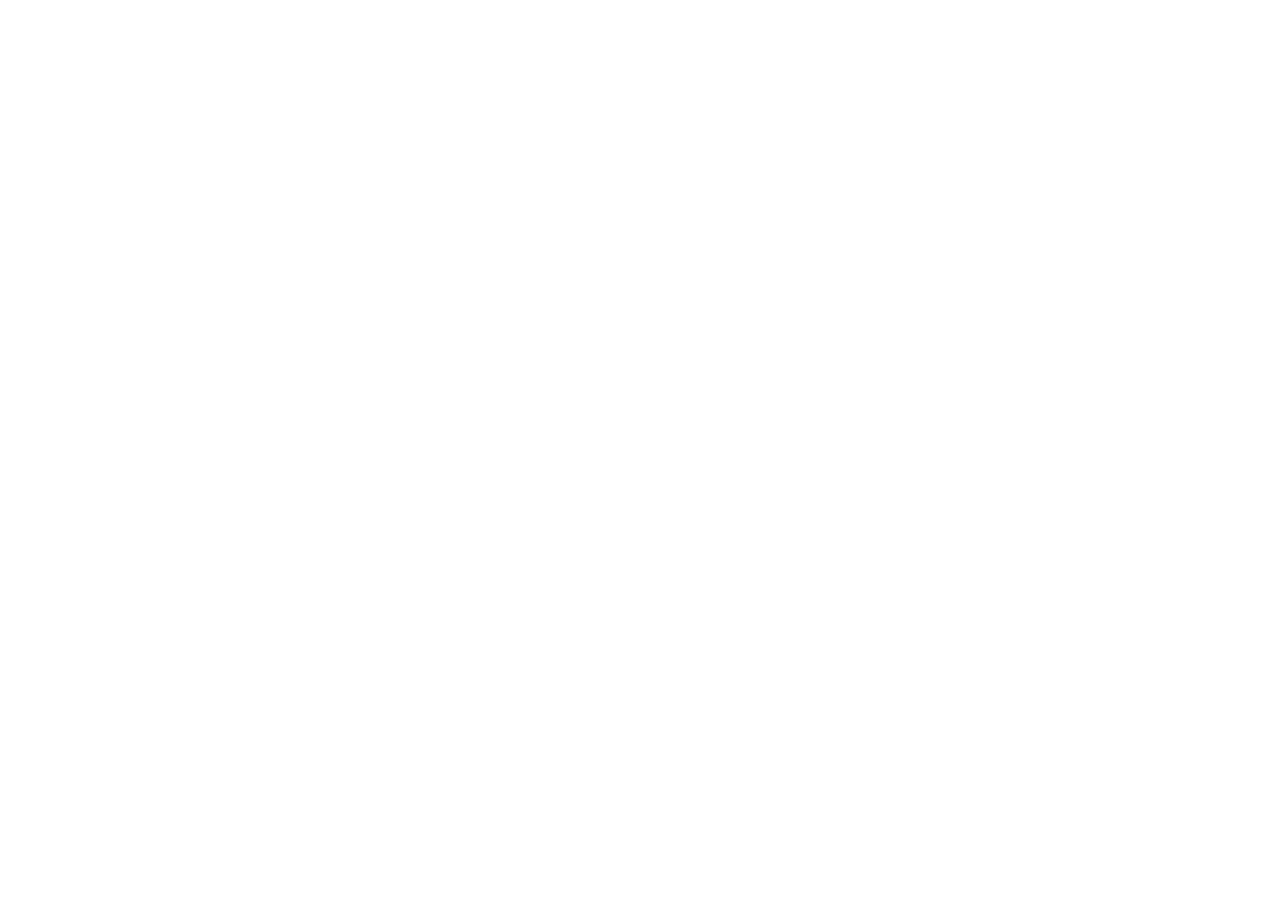
==== contact.html @ 558c5b2c "update readme" ====
<!DOCTYPE html>
<html lang="en">
<head>
    <meta charset="UTF-8">
    <meta name="viewport" content="width=device-width, initial-scale=1.0">
    <meta http-equiv="X-UA-Compatible" content="ie=edge">
    <!-- css file link -->
    <link rel="stylesheet" href="css/main.css">
    <title>Contact details</title>
</head>
<body>
    
</body>
</html>
---- css/main.css ----
html {
  scroll-behavior: smooth; }

nav {
  font-family: 'Playfair Display', serif;
  font-size: 2rem;
  word-spacing: 2rem;
  padding: 12rem; }

nav li:hover {
  background-color: #a89915;
  background-color: rgba(255, 255, 255, 0.445); }

li {
  display: inline;
  color: rgba(255, 0, 0, 0.753);
  border: solid black;
  padding: 1rem;
  box-shadow: 0 0 20px 20px; }

a {
  margin-bottom: 5rem;
  color: seagreen;
  text-decoration: none; }

main {
  background: linear-gradient(rgba(165, 42, 42, 0.534), rgba(255, 255, 0, 0.623), rgba(255, 166, 0, 0.466)), url(../images/Newlands-Forest.jpg);
  background-repeat: no-repeat;
  background-size: cover;
  width: 100%;
  height: 100%;
  padding: 190px;
  background-attachment: fixed; }

h2 {
  font-size: 2rem;
  font-family: 'Fahkwang', sans-serif;
  text-align: center; }

h1 {
  font-family: 'Permanent Marker', cursive;
  text-align: center;
  margin-bottom: 60px; }

.gallery img {
  width: 30rem;
  height: 25rem;
  border: 2px solid black;
  border-radius: 20px; }

section {
  background-color: seagreen;
  background-repeat: no-repeat;
  background-size: cover; }

img:hover {
  animation: shake 0.5s;
  animation-iteration-count: infinite; }

@keyframes shake {
  0% {
    transform: translate(1px, 1px) rotate(0deg); }
  10% {
    transform: translate(-1px, -2px) rotate(-1deg); }
  20% {
    transform: translate(-3px, 0px) rotate(1deg); }
  30% {
    transform: translate(3px, 2px) rotate(0deg); }
  40% {
    transform: translate(1px, -1px) rotate(1deg); }
  50% {
    transform: translate(-1px, 2px) rotate(-1deg); }
  60% {
    transform: translate(-3px, 1px) rotate(0deg); }
  70% {
    transform: translate(3px, 1px) rotate(-1deg); }
  80% {
    transform: translate(-1px, -1px) rotate(1deg); }
  90% {
    transform: translate(1px, 2px) rotate(0deg); }
  100% {
    transform: translate(1px, -2px) rotate(-1deg); } }
.main-heading {
  font-size: 5.625rem;
  text-transform: uppercase;
  font-weight: normal;
  line-height: 1.3;
  text-shadow: 0 1px 1px pink;
  margin: 12px 0 0; }
.main-title {
  font-size: 1.625rem;
  letter-spacing: .065em;
  font-weight: 200;
  border-bottom: 2px solid;
  padding-bottom: 10px; }

.gallery {
  display: grid;
  grid-template-columns: repeat(4, 1fr);
  grid-template-rows: repeat(1, 1fr); }

.dropbtn {
  font-size: 2rem;
  border: none; }

.dropdown {
  display: inline-block; }

.dropdown-content {
  display: none;
  position: absolute;
  background-color: #f1f1f160;
  min-width: 120px; }

.dropdown-content a {
  color: rgba(0, 0, 0, 0.815);
  padding: 5px 5px;
  text-decoration: none;
  display: block;
  border-radius: 20px; }

.dropdown-content a:hover {
  background-color: rgba(221, 221, 221, 0.74); }

.dropdown:hover .dropdown-content {
  display: block;
  border-radius: 20px; }

/*# sourceMappingURL=main.css.map */
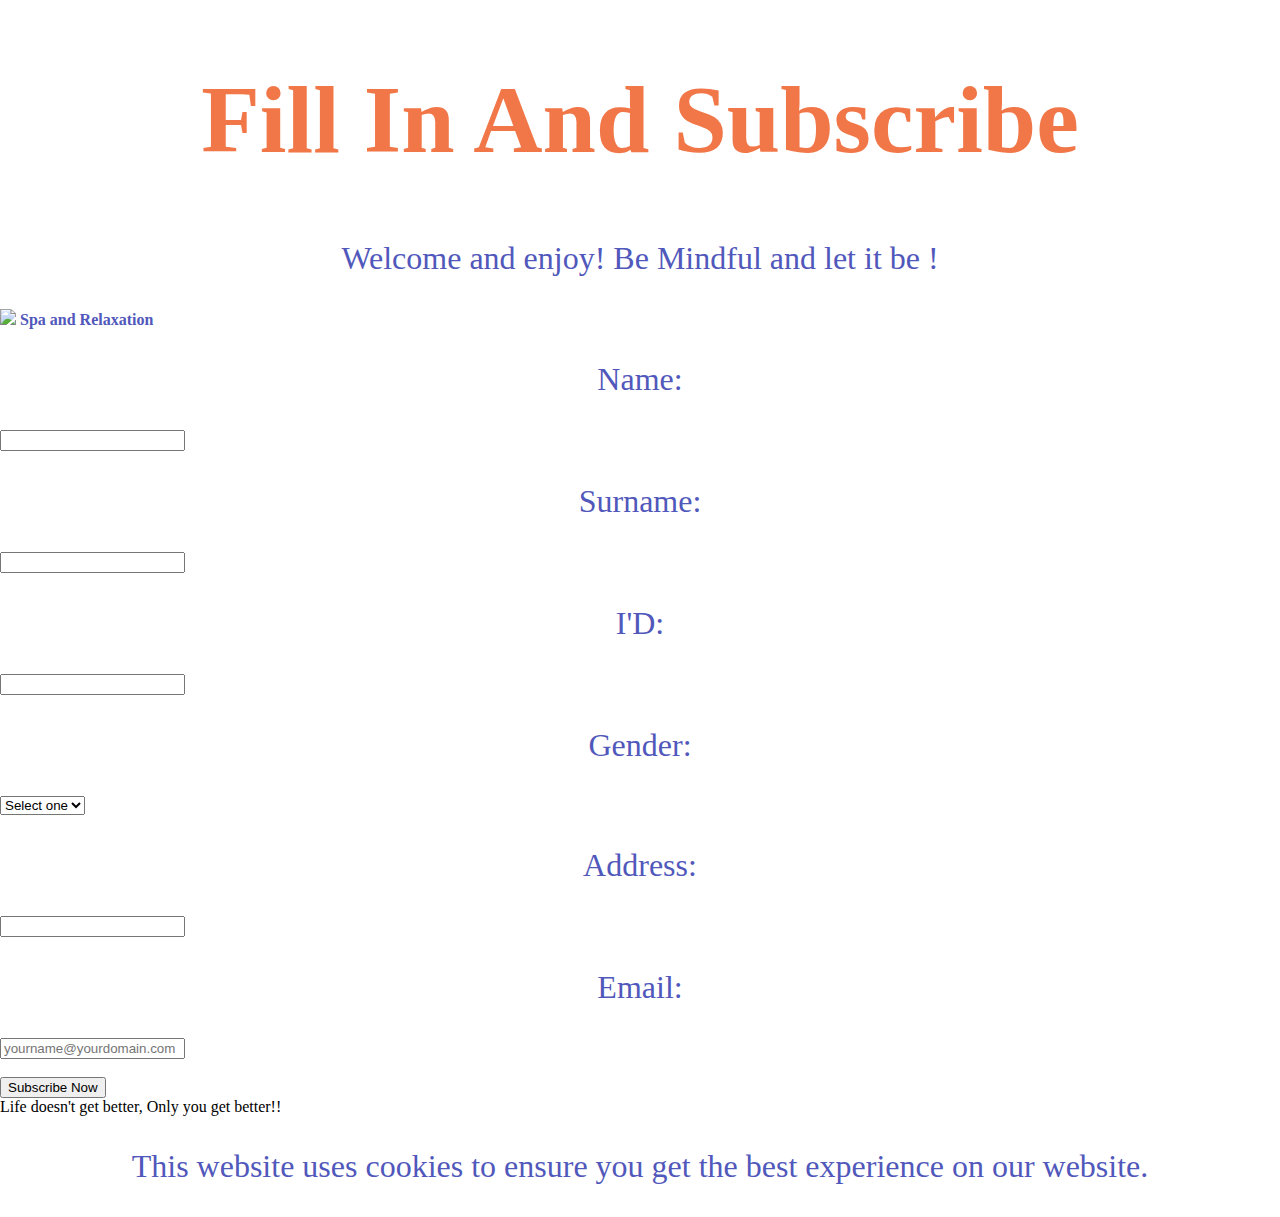
==== commit ad4b9757: "update readme" ====
--- a/contact.html
+++ b/contact.html
@@ -9,6 +9,65 @@
     <title>Contact details</title>
 </head>
 <body>
+        <!-- heading style 1 -->
+<h1>Fill In And Subscribe</h1>
     
+<!-- paragraph -->
+<p>Welcome and enjoy! Be Mindful and let it be !</p>
+    
+<!-- link and logo image -->
+<img src="images/lotus.png">
+<a href="https://www.equinox.com/spa?pscid=PS-Google-Sitelink-Spa&Relaxation&gclid=EAIaIQobChMIuuejqYya4AIVzZztCh0msQFJEAAYASABEgLgDfD_BwE&gclsrc=aw.ds"><b>Spa and Relaxation</b></a>
+    
+<!-- form structure -->
+<form action="">
+    <div>
+        <p>Name:</p>
+        <input id="name" name="name" type="text" placeholder="" required>
+    </div>
+
+    <div>
+        <p>Surname:</p>
+        <input id="name" name="surname" type="text" placeholder="" required>
+    </div>
+
+    <div>
+        <p>I'D:</p>
+        <input id="name" name="id" type="number" placeholder="" required>
+    </div>
+
+    <div>
+        <p>Gender:</p>
+        <select>
+            <option value="">Select one</option>
+            <option value="female" required>Female</option>
+            <option value="male" required>Male</option>
+            <option value="other" required>Other</option>
+        </select>
+    </div>
+
+    <div>
+        <p>Address:</p>
+        <input id="name" name="Address" type="text" required>
+    </div>
+
+    <div>
+        <p>Email:</p>
+        <input id="email" name="email" type="text" placeholder="yourname@yourdomain.com" required>
+    </div>
+    
+    <br>
+        <button>Subscribe Now</button>
+    </br>
+</form>
+    
+<!-- container -->
+<div class="container"><!-- I am empty --></div>
+<div class="container">Life doesn't get better, Only you get better!!</div>
+
+<!-- footer -->
+<div class="footer">
+    <p>This website uses cookies to ensure you get the best experience on our website.</p>
+</div>
 </body>
 </html>--- a/css/main.css
+++ b/css/main.css
@@ -1,129 +1,175 @@
 html {
   scroll-behavior: smooth; }
 
+body {
+  margin: 0;
+  padding: 0;
+  background-color: linear-gradient(rgba(95, 173, 86, 0.459), rgba(242, 193, 78, 0.664), rgba(247, 130, 84, 0.575)); }
+
+.body2 {
+  margin: 0;
+  padding: 0; }
+
 nav {
-  font-family: 'Playfair Display', serif;
-  font-size: 2rem;
-  word-spacing: 2rem;
-  padding: 12rem; }
+  font-size: 4rem;
+  word-spacing: 2rem; }
 
 nav li:hover {
-  background-color: #a89915;
-  background-color: rgba(255, 255, 255, 0.445); }
+  border-radius: 5rem;
+  background-color: rgba(255, 99, 71, 0.74); }
+
+ul {
+  margin: 0;
+  padding: 1rem; }
 
 li {
+  font-family: 'Poiret One', cursive;
   display: inline;
-  color: rgba(255, 0, 0, 0.753);
-  border: solid black;
+  color: #5158BB;
   padding: 1rem;
-  box-shadow: 0 0 20px 20px; }
+  text-align: center;
+  font-size: 4srem; }
 
 a {
   margin-bottom: 5rem;
-  color: seagreen;
-  text-decoration: none; }
-
-main {
-  background: linear-gradient(rgba(165, 42, 42, 0.534), rgba(255, 255, 0, 0.623), rgba(255, 166, 0, 0.466)), url(../images/Newlands-Forest.jpg);
-  background-repeat: no-repeat;
-  background-size: cover;
-  width: 100%;
-  height: 100%;
-  padding: 190px;
-  background-attachment: fixed; }
+  color: #5158BB;
+  text-decoration: none;
+  margin-right: 2rem; }
 
 h2 {
   font-size: 2rem;
-  font-family: 'Fahkwang', sans-serif;
   text-align: center; }
 
 h1 {
-  font-family: 'Permanent Marker', cursive;
+  font-family: 'Poiret One', cursive;
   text-align: center;
-  margin-bottom: 60px; }
+  font-size: 6rem;
+  color: rgba(236, 75, 12, 0.753);
+  font-weight: bolder; }
+
+p {
+  font-size: 2rem;
+  font-family: 'Merienda', cursive;
+  color: #5158BB;
+  text-align: center; }
+
+main {
+  background: linear-gradient(rgba(0, 0, 0, 0.575), rgba(128, 128, 128, 0.445)), url(../images/action-adult-adventure-701016.jpg);
+  background-size: 100% 100%;
+  height: 100vh;
+  background-attachment: fixed; }
+
+.header {
+  padding-top: 10rem;
+  padding-left: 2%; }
+
+.arrow {
+  width: 100px;
+  height: 100px;
+  padding-left: 870px;
+  padding-bottom: 200px; }
+
+#activity {
+  color: #5158BB; }
 
 .gallery img {
-  width: 30rem;
-  height: 25rem;
-  border: 2px solid black;
-  border-radius: 20px; }
+  height: 30rem;
+  width: 40rem;
+  box-shadow: 2px 2px 2px black, -2px 2px 2px; }
 
-section {
-  background-color: seagreen;
-  background-repeat: no-repeat;
-  background-size: cover; }
-
-img:hover {
+.gallery img:hover {
   animation: shake 0.5s;
   animation-iteration-count: infinite; }
 
-@keyframes shake {
-  0% {
-    transform: translate(1px, 1px) rotate(0deg); }
-  10% {
-    transform: translate(-1px, -2px) rotate(-1deg); }
-  20% {
-    transform: translate(-3px, 0px) rotate(1deg); }
-  30% {
-    transform: translate(3px, 2px) rotate(0deg); }
-  40% {
-    transform: translate(1px, -1px) rotate(1deg); }
-  50% {
-    transform: translate(-1px, 2px) rotate(-1deg); }
-  60% {
-    transform: translate(-3px, 1px) rotate(0deg); }
-  70% {
-    transform: translate(3px, 1px) rotate(-1deg); }
-  80% {
-    transform: translate(-1px, -1px) rotate(1deg); }
-  90% {
-    transform: translate(1px, 2px) rotate(0deg); }
-  100% {
-    transform: translate(1px, -2px) rotate(-1deg); } }
-.main-heading {
-  font-size: 5.625rem;
-  text-transform: uppercase;
-  font-weight: normal;
-  line-height: 1.3;
-  text-shadow: 0 1px 1px pink;
-  margin: 12px 0 0; }
-.main-title {
-  font-size: 1.625rem;
-  letter-spacing: .065em;
-  font-weight: 200;
-  border-bottom: 2px solid;
-  padding-bottom: 10px; }
+.fish,
+.hike,
+.canoe,
+.camping,
+.hunting,
+.climb,
+.adven,
+.outdoor {
+  display: grid;
+  grid-template-columns: repeat(3, 33%); }
 
-.gallery {
-  display: grid;
-  grid-template-columns: repeat(4, 1fr);
-  grid-template-rows: repeat(1, 1fr); }
+.camping:hover,
+.fish:hover,
+.hike:hover,
+.climb:hover,
+.hunting:hover,
+.canoe:hover,
+.adven:hover,
+.outdoor:hover {
+  box-shadow: 5px 5px 5px 5px rgba(230, 74, 74, 0.6), -5px -5px 5px 5px rgba(228, 43, 43, 0.6);
+  transition: box-shadow 0.5s ease-out; }
+
+section {
+  margin: 1%; }
 
 .dropbtn {
-  font-size: 2rem;
+  font-size: 4rem;
   border: none; }
 
 .dropdown {
   display: inline-block; }
 
 .dropdown-content {
+  padding: 1rem 1rem;
   display: none;
   position: absolute;
-  background-color: #f1f1f160;
-  min-width: 120px; }
+  background-color: rgba(255, 255, 255, 0.808);
+  margin-top: 1rem; }
 
 .dropdown-content a {
   color: rgba(0, 0, 0, 0.815);
   padding: 5px 5px;
   text-decoration: none;
   display: block;
-  border-radius: 20px; }
+  border-radius: 20px;
+  margin: 20px 0 0 0;
+  padding: 0; }
 
 .dropdown-content a:hover {
-  background-color: rgba(221, 221, 221, 0.74); }
+  background-color: rgba(255, 99, 71, 0.747); }
 
 .dropdown:hover .dropdown-content {
   display: block;
   border-radius: 20px; }
 
+.camp,
+.fishing,
+.hiking,
+.climbing,
+.hunt,
+.canoeing {
+  display: grid;
+  grid-template-columns: 30% 70%;
+  padding: 4rem;
+  margin: 2rem;
+  transition: box-shadow 1s ease-out; }
+  .camp img,
+  .fishing img,
+  .hiking img,
+  .climbing img,
+  .hunt img,
+  .canoeing img {
+    width: 100%;
+    height: 20rem; }
+  .camp .info,
+  .fishing .info,
+  .hiking .info,
+  .climbing .info,
+  .hunt .info,
+  .canoeing .info {
+    padding: 2rem; }
+
+.camp:hover,
+.fishing:hover,
+.hiking:hover,
+.climbing:hover,
+.hunt:hover,
+.canoeing:hover {
+  box-shadow: 10px 10px 10px rgba(0, 0, 0, 0.3), -10px -10px 10px rgba(0, 0, 0, 0.3);
+  transition: box-shadow 0.5s ease-out; }
+
 /*# sourceMappingURL=main.css.map */
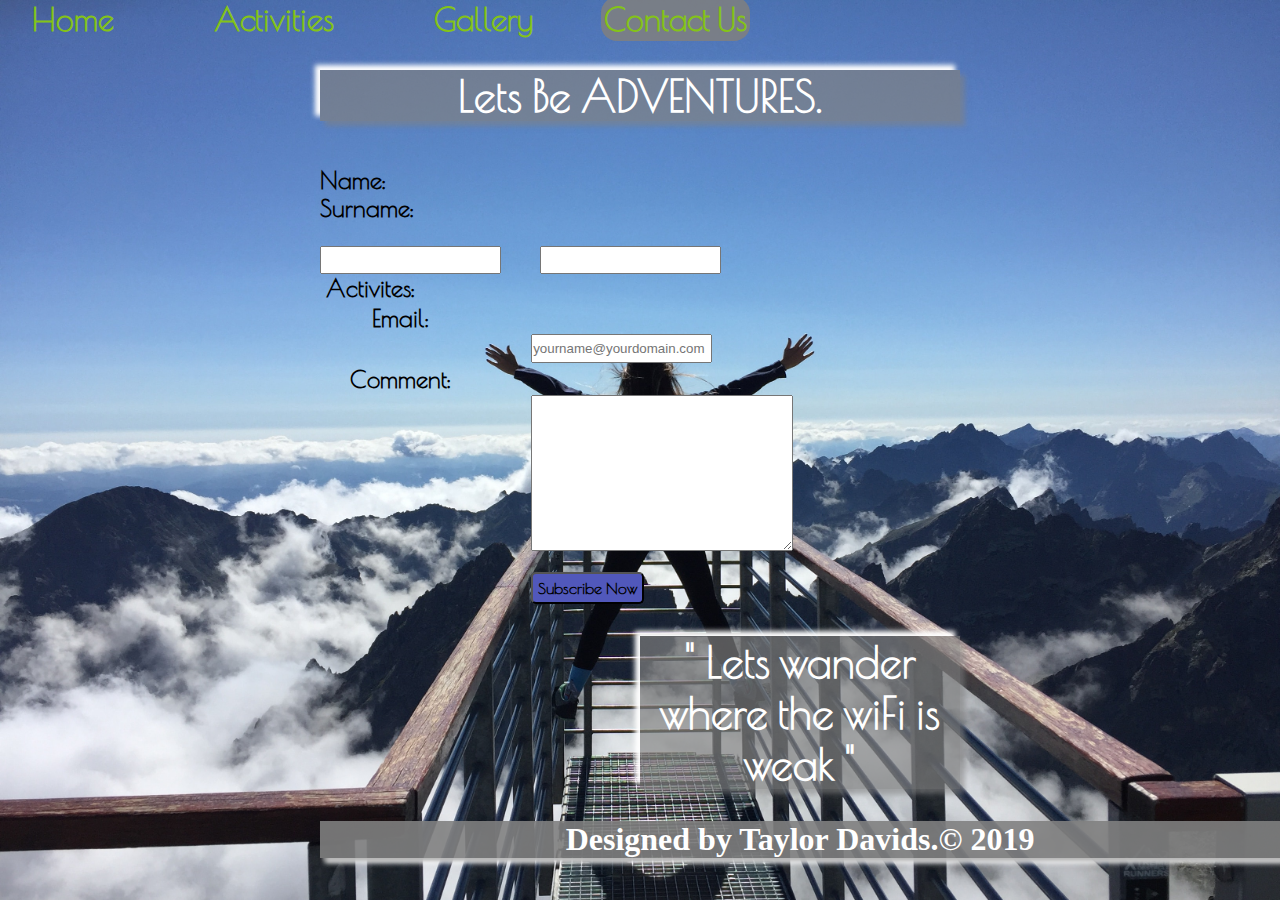
==== commit c12c88fb: "update readme" ====
--- a/contact.html
+++ b/contact.html
@@ -6,68 +6,68 @@
     <meta http-equiv="X-UA-Compatible" content="ie=edge">
     <!-- css file link -->
     <link rel="stylesheet" href="css/main.css">
+    <!-- link for google font -->
+    <link href="https://fonts.googleapis.com/css?family=Poiret+One" rel="stylesheet">
     <title>Contact details</title>
 </head>
-<body>
-        <!-- heading style 1 -->
-<h1>Fill In And Subscribe</h1>
+<body class="body3">
+    <div class="wrapper2">
+        <!-- go back to home page -->
+        <a class="home-3" href="index.html">Home</a>
+        <a class="home-3" href="index.html">Activities</a>
+        <a class="home-3" href="gallery.html">Gallery</a>
+        <a class="home-3" id="active-2" href="contact.html">Contact Us</a>
+            
+        <!-- paragraph -->
+        <h2 class="title-2">Lets Be ADVENTURES.</h2>
+
+        <!-- form structure -->
+        <form action="">
+            <div>
+                <p class="form-2">Name: Surname:</p>
+            </div>
+
+            <div>
+                <input id="name" name="name" type="text" placeholder="" required>
     
-<!-- paragraph -->
-<p>Welcome and enjoy! Be Mindful and let it be !</p>
-    
-<!-- link and logo image -->
-<img src="images/lotus.png">
-<a href="https://www.equinox.com/spa?pscid=PS-Google-Sitelink-Spa&Relaxation&gclid=EAIaIQobChMIuuejqYya4AIVzZztCh0msQFJEAAYASABEgLgDfD_BwE&gclsrc=aw.ds"><b>Spa and Relaxation</b></a>
-    
-<!-- form structure -->
-<form action="">
-    <div>
-        <p>Name:</p>
-        <input id="name" name="name" type="text" placeholder="" required>
+                <input id="surname" name="surname" type="text" placeholder="" required>
+            </div>
+
+            <!-- dropdown -->
+            <div class="dropdown-2">
+                    <a class="dropbtn-2">Activites:</a>
+                <div class="dropdown-content-2">
+                    <a href="#camp">Camping</a>
+                    <a href="#fish">Fishing</a>
+                    <a href="#hike">Hiking</a>
+                    <a href="#climb">Climbing</a>
+                    <a href="#hunt">Hunting</a>
+                    <a href="#canoe">Canoe</a>
+                </div>
+            <!-- end of dropdown -->
+            <div>
+                <p class="form-3">Email:</p>
+                <input id="email" name="email" type="text" placeholder="yourname@yourdomain.com" required>
+            </div>
+
+            <div>
+                <p class="form-3">Comment:</p>
+                <textarea name="" id="comment" cols="30" rows="10"></textarea>
+            </div>
+            
+            <br>
+                <button class="sub">Subscribe Now</button>
+            </br>
+        </form>
+        <!-- end of form -->
+
+        <!-- title-2 -->
+        <h2 class="title-2">" Lets wander where the wiFi is weak "</h2>
+
+        <!-- footer -->
+        <footer class="foot">
+            <p class="title-3">Designed by Taylor Davids.© 2019</p>
+        </footer>
     </div>
-
-    <div>
-        <p>Surname:</p>
-        <input id="name" name="surname" type="text" placeholder="" required>
-    </div>
-
-    <div>
-        <p>I'D:</p>
-        <input id="name" name="id" type="number" placeholder="" required>
-    </div>
-
-    <div>
-        <p>Gender:</p>
-        <select>
-            <option value="">Select one</option>
-            <option value="female" required>Female</option>
-            <option value="male" required>Male</option>
-            <option value="other" required>Other</option>
-        </select>
-    </div>
-
-    <div>
-        <p>Address:</p>
-        <input id="name" name="Address" type="text" required>
-    </div>
-
-    <div>
-        <p>Email:</p>
-        <input id="email" name="email" type="text" placeholder="yourname@yourdomain.com" required>
-    </div>
-    
-    <br>
-        <button>Subscribe Now</button>
-    </br>
-</form>
-    
-<!-- container -->
-<div class="container"><!-- I am empty --></div>
-<div class="container">Life doesn't get better, Only you get better!!</div>
-
-<!-- footer -->
-<div class="footer">
-    <p>This website uses cookies to ensure you get the best experience on our website.</p>
-</div>
 </body>
 </html>--- a/css/main.css
+++ b/css/main.css
@@ -3,55 +3,53 @@
 
 body {
   margin: 0;
+  padding: 0; }
+
+.wrapper {
+  width: 100%;
+  overflow-x: hidden; }
+
+.wrapper2 h1 {
+  font-weight: bolder;
+  font-size: 4rem;
+  text-align: center;
+  font-family: 'Poiret One', cursive; }
+
+p {
+  font-size: 1.800rem;
+  font-family: 'Playfair Display', serif;
+  color: #5158bb;
+  text-align: center; }
+
+.body2 h1 {
+  margin: 0;
   padding: 0;
-  background-color: linear-gradient(rgba(95, 173, 86, 0.459), rgba(242, 193, 78, 0.664), rgba(247, 130, 84, 0.575)); }
-
-.body2 {
-  margin: 0;
-  padding: 0; }
+  text-align: center;
+  font-family: 'Poiret One', cursive; }
+
+.body3 {
+  background-image: url(../images/adventure-beauty-blonde-hair-725255.jpg);
+  background-size: cover; }
 
 nav {
-  font-size: 4rem;
-  word-spacing: 2rem; }
-
-nav li:hover {
-  border-radius: 5rem;
-  background-color: rgba(255, 99, 71, 0.74); }
+  font-size: 2rem; }
+
+li:hover {
+  text-shadow: 0 0 10px #091aff, 0 0 20px #091aff, 0 0 30px #091aff, 0 0 40px #091aff; }
 
 ul {
   margin: 0;
   padding: 1rem; }
 
-li {
-  font-family: 'Poiret One', cursive;
+li,
+a {
+  font-family: 'Poiret One', cursive;
+  margin-bottom: 5rem;
+  color: #5158bb;
+  text-decoration: none;
+  margin-right: 2rem;
   display: inline;
-  color: #5158BB;
-  padding: 1rem;
-  text-align: center;
-  font-size: 4srem; }
-
-a {
-  margin-bottom: 5rem;
-  color: #5158BB;
-  text-decoration: none;
-  margin-right: 2rem; }
-
-h2 {
-  font-size: 2rem;
-  text-align: center; }
-
-h1 {
-  font-family: 'Poiret One', cursive;
-  text-align: center;
-  font-size: 6rem;
-  color: rgba(236, 75, 12, 0.753);
   font-weight: bolder; }
-
-p {
-  font-size: 2rem;
-  font-family: 'Merienda', cursive;
-  color: #5158BB;
-  text-align: center; }
 
 main {
   background: linear-gradient(rgba(0, 0, 0, 0.575), rgba(128, 128, 128, 0.445)), url(../images/action-adult-adventure-701016.jpg);
@@ -59,27 +57,301 @@
   height: 100vh;
   background-attachment: fixed; }
 
+h2 {
+  font-size: 2rem;
+  text-align: center; }
+
+h1 {
+  font-family: 'Poiret One', cursive;
+  text-align: right;
+  font-size: 5.3rem;
+  color: rgba(236, 75, 12, 0.753);
+  font-weight: bolder;
+  margin-right: 0.8rem; }
+
+section h1 {
+  margin: 1%;
+  font-size: 2rem;
+  padding: 1%;
+  text-align: center; }
+
+section a {
+  color: black; }
+
+button {
+  border-radius: 5px 5px 5px;
+  background-color: #5158bb;
+  font-size: 1rem;
+  font-weight: bold;
+  font-family: 'Poiret One', cursive;
+  color: black;
+  padding: 0.3rem; }
+
+button:hover {
+  color: black;
+  border-radius: 20px;
+  padding: 0.3rem 1rem;
+  margin-left: 2rem;
+  text-shadow: 0 0 10px #091aff, 0 0 20px #091aff, 0 0 30px #091aff, 0 0 40px #091aff; }
+
+form {
+  font-family: 'Poiret One', cursive;
+  margin-top: 2.8rem;
+  margin-left: 20rem; }
+  form input {
+    padding: 0.3rem 0; }
+  form .comment {
+    padding: 3rem; }
+
+.form-2 {
+  font-family: 'Poiret One', cursive;
+  color: black;
+  margin-right: 80rem;
+  font-size: 1.5rem;
+  font-weight: bold;
+  word-spacing: 8rem; }
+
+.form-3 {
+  font-family: 'Poiret One', cursive;
+  color: black;
+  font-size: 1.5rem;
+  font-weight: bold;
+  margin: 0;
+  padding: 2px 0;
+  margin-right: 50rem;
+  align-self: left; }
+
+#surname {
+  margin-left: 2.2rem; }
+
+#email {
+  margin-left: 13.2rem; }
+
+#comment {
+  margin-left: 13.2rem; }
+
+.sub {
+  border-radius: 5px 5px 5px;
+  background-color: #5158bb;
+  font-size: 1rem;
+  font-weight: bold;
+  font-family: 'Poiret One', cursive;
+  color: black;
+  padding: 0.3rem;
+  margin-left: 13.2rem; }
+
+.sub:hover {
+  color: black;
+  border-radius: 20px;
+  padding: 0.3rem 1rem;
+  margin-left: 13.5rem;
+  text-shadow: 0 0 10px #091aff, 0 0 20px #091aff, 0 0 30px #091aff, 0 0 40px #091aff; }
+
+.foot {
+  color: white;
+  background-color: rgba(128, 128, 128, 0.671);
+  box-shadow: 3px 3px 3px rgba(128, 128, 128, 0.562), 5px 5px 5px;
+  font-family: 'Poiret One', cursive;
+  font-size: 2.7rem;
+  margin-top: 2rem; }
+
 .header {
-  padding-top: 10rem;
-  padding-left: 2%; }
+  padding-top: 10rem; }
 
 .arrow {
   width: 100px;
   height: 100px;
-  padding-left: 870px;
-  padding-bottom: 200px; }
+  padding-left: 50.5rem;
+  padding-top: 9rem; }
+
+.arrow-2 {
+  width: 4rem;
+  margin-left: 2rem; }
 
 #activity {
-  color: #5158BB; }
+  color: #5158bb; }
+
+.dropdown {
+  font-family: 'Poiret One', cursive;
+  color: #5158bb;
+  padding: 1rem;
+  font-size: 2rem;
+  font-weight: bolder; }
+
+.dropbtn {
+  font-size: 2rem;
+  border: none;
+  font-weight: bold; }
+
+.dropdown {
+  display: inline-block;
+  padding: 0; }
+
+.dropdown-content {
+  display: none;
+  position: absolute;
+  background-color: white; }
+
+.dropdown-content a {
+  color: rgba(0, 0, 0, 0.815);
+  text-decoration: none;
+  display: block;
+  margin: 0;
+  padding: 1rem; }
+
+.dropdown-content a:hover {
+  background-color: rgba(236, 75, 12, 0.753); }
+
+.dropdown:hover .dropdown-content {
+  display: block; }
+
+.dropdown-2 {
+  font-family: 'Poiret One', cursive;
+  padding: 1rem;
+  font-size: 1rem;
+  font-weight: bold; }
+
+.dropbtn-2 {
+  color: black;
+  font-size: 1.5rem;
+  border: none;
+  font-weight: bold;
+  margin-left: 0.4rem;
+  margin-top: 1rem; }
+
+.dropdown-2 {
+  display: inline-block;
+  padding: 0; }
+
+.dropdown-content-2 {
+  display: none;
+  position: absolute;
+  background-color: white; }
+
+.dropdown-content-2 a {
+  color: rgba(0, 0, 0, 0.815);
+  text-decoration: none;
+  display: block;
+  margin: 0;
+  padding: 1rem; }
+
+.dropdown-content-2 a:hover {
+  background-color: rgba(128, 128, 128, 0.671); }
+
+.dropdown-2:hover .dropdown-content-2 {
+  display: block; }
+
+.home {
+  font-size: 3rem;
+  margin-left: 2rem;
+  padding: 1rem; }
+
+.home:hover {
+  color: #091aff;
+  border-radius: 20px;
+  padding: 1rem;
+  margin-left: 3rem;
+  text-shadow: 0 0 10px #091aff, 0 0 20px #091aff, 0 0 30px #091aff, 0 0 40px #091aff; }
+
+.title-2 {
+  color: white;
+  background-color: rgba(128, 128, 128, 0.671);
+  box-shadow: 5px 5px 5px rgba(128, 128, 128, 0.562), -5px -5px 5px;
+  font-family: 'Poiret One', cursive;
+  font-size: 2.7rem;
+  padding: 0;
+  margin: 2rem 20rem; }
+
+.title-3 {
+  font-size: 2rem;
+  color: white;
+  background-color: rgba(128, 128, 128, 0.671); }
+
+.home-3 {
+  color: #84C318;
+  font-size: 2rem;
+  padding: 2rem; }
+
+.home-2:hover {
+  color: #84C318;
+  border-radius: 20px;
+  padding: 1rem;
+  margin-left: 3rem;
+  text-shadow: 0 0 10px #091aff, 0 0 20px #091aff, 0 0 30px #091aff, 0 0 40px #091aff; }
+
+.pic1:hover,
+.pic2:hover,
+.pic3:hover,
+.pic4:hover,
+.pic5:hover,
+.pic6:hover,
+.pic7:hover,
+.pic8:hover,
+.pic9:hover,
+.pic10:hover,
+.pic11:hover,
+.pic12:hover,
+.pic13:hover,
+.pic14:hover,
+.pic15:hover,
+.pic16:hover,
+.pic17:hover,
+.pic18:hover,
+.pic19:hover,
+.pic20:hover,
+.pic21:hover,
+.pic22:hover,
+.pic23:hover,
+.pic24:hover {
+  height: 31rem;
+  width: auto;
+  transition: 1s ease-in-out; }
+
+.pic1,
+.pic2,
+.pic3,
+.pic4,
+.pic5,
+.pic6,
+.pic7,
+.pic8,
+.pic9,
+.pic10,
+.pic11,
+.pic12,
+.pic13,
+.pic14,
+.pic15,
+.pic16,
+.pic17,
+.pic18,
+.pic19,
+.pic20,
+.pic21,
+.pic22,
+.pic23,
+.pic24 {
+  transition: 1s ease-in-out; }
+
+.active,
+#active {
+  background-color: rgba(236, 75, 12, 0.541);
+  padding: 3px;
+  border-radius: 1rem; }
+
+#active-2 {
+  background-color: rgba(128, 128, 128, 0.863);
+  padding: 3px;
+  border-radius: 1rem; }
+
+.active:hover,
+#active:hover,
+#active-2:hover {
+  opacity: 0; }
 
 .gallery img {
   height: 30rem;
-  width: 40rem;
-  box-shadow: 2px 2px 2px black, -2px 2px 2px; }
-
-.gallery img:hover {
-  animation: shake 0.5s;
-  animation-iteration-count: infinite; }
+  width: auto; }
 
 .fish,
 .hike,
@@ -90,85 +362,140 @@
 .adven,
 .outdoor {
   display: grid;
-  grid-template-columns: repeat(3, 33%); }
-
-.camping:hover,
-.fish:hover,
-.hike:hover,
-.climb:hover,
-.hunting:hover,
-.canoe:hover,
-.adven:hover,
-.outdoor:hover {
-  box-shadow: 5px 5px 5px 5px rgba(230, 74, 74, 0.6), -5px -5px 5px 5px rgba(228, 43, 43, 0.6);
-  transition: box-shadow 0.5s ease-out; }
-
-section {
-  margin: 1%; }
-
-.dropbtn {
-  font-size: 4rem;
-  border: none; }
-
-.dropdown {
-  display: inline-block; }
-
-.dropdown-content {
-  padding: 1rem 1rem;
-  display: none;
-  position: absolute;
-  background-color: rgba(255, 255, 255, 0.808);
-  margin-top: 1rem; }
-
-.dropdown-content a {
-  color: rgba(0, 0, 0, 0.815);
-  padding: 5px 5px;
-  text-decoration: none;
-  display: block;
-  border-radius: 20px;
-  margin: 20px 0 0 0;
-  padding: 0; }
-
-.dropdown-content a:hover {
-  background-color: rgba(255, 99, 71, 0.747); }
-
-.dropdown:hover .dropdown-content {
-  display: block;
-  border-radius: 20px; }
-
-.camp,
-.fishing,
-.hiking,
-.climbing,
-.hunt,
-.canoeing {
-  display: grid;
-  grid-template-columns: 30% 70%;
-  padding: 4rem;
-  margin: 2rem;
-  transition: box-shadow 1s ease-out; }
-  .camp img,
-  .fishing img,
-  .hiking img,
-  .climbing img,
-  .hunt img,
-  .canoeing img {
-    width: 100%;
-    height: 20rem; }
-  .camp .info,
-  .fishing .info,
-  .hiking .info,
-  .climbing .info,
-  .hunt .info,
-  .canoeing .info {
-    padding: 2rem; }
+  grid-gap: 7px;
+  overflow-x: hidden;
+  padding: 5px;
+  background-size: cover;
+  grid-template-columns: repeat(3, 1fr);
+  grid-template-rows: auto; }
+
+.camp {
+  display: grid;
+  padding: 2rem;
+  grid-template-columns: repeat(3, 1fr);
+  grid-template-areas: "title title title" "img-1 box-1 box-1" "box-2 box-2 img-2"; }
+
+.title {
+  grid-area: title; }
+
+.img-1 {
+  grid-area: img-1;
+  height: 25rem;
+  background-image: url(../images/camping1.jpg);
+  background-size: 100% 100%; }
+
+.box-1 {
+  grid-area: box-1;
+  align-self: right;
+  padding: 2rem; }
+
+.box-2 {
+  padding: 2rem;
+  grid-area: box-2;
+  align-self: left; }
+
+.img-2 {
+  grid-area: img-2;
+  height: 25rem;
+  background-image: url(../images/IMG_20190128_114727.jpg);
+  background-size: 100% 100%; }
+
+.fishing {
+  display: grid;
+  padding: 2rem;
+  grid-template-columns: repeat(3, 1fr);
+  grid-template-areas: "title title title" "img-3 box-1 box-1" "box-2 box-2 img-4"; }
+
+.img-3 {
+  grid-area: img-3;
+  height: 30rem;
+  background-image: url(../images/fishing3.jpg);
+  background-size: 100% 100%; }
+
+.img-4 {
+  grid-area: img-4;
+  height: 30rem;
+  background-image: url(../images/Wanaka-Fly-Fishing.jpg);
+  background-size: 100% 100%; }
+
+.hiking {
+  display: grid;
+  padding: 2rem;
+  grid-template-columns: repeat(3, 1fr);
+  grid-template-areas: "title title title" "img-5 box-1 box-1" "box-2 box-2 img-6"; }
+
+.img-5 {
+  grid-area: img-5;
+  height: 30rem;
+  background-image: url(../images/hiking1.jpg);
+  background-size: 100% 100%; }
+
+.img-6 {
+  grid-area: img-6;
+  height: 30rem;
+  background-image: url(../images/Hikings.jpg);
+  background-size: 100% 100%; }
+
+.climbing {
+  display: grid;
+  padding: 2rem;
+  grid-template-columns: repeat(3, 1fr);
+  grid-template-areas: "title title title" "img-7 box-1 box-1" "box-2 box-2 img-8"; }
+
+.img-7 {
+  grid-area: img-7;
+  height: 30rem;
+  background-image: url(../images/climbing3.png);
+  background-size: 100% 100%; }
+
+.img-8 {
+  grid-area: img-8;
+  height: 25rem;
+  background-image: url(../images/climbings.jpg);
+  background-size: 100% 100%; }
+
+.hunt {
+  display: grid;
+  padding: 2rem;
+  grid-template-columns: repeat(3, 1fr);
+  grid-template-areas: "title title title" "img-9 box-1 box-1" "box-2 box-2 img-10"; }
+
+.img-9 {
+  grid-area: img-9;
+  height: 30rem;
+  background-image: url(../images/hunt.jpg);
+  background-size: 100% 100%; }
+
+.img-10 {
+  grid-area: img-10;
+  height: 40rem;
+  background-image: url(../images/hunts.jpg);
+  background-size: 100% 100%; }
+
+.canoing {
+  display: grid;
+  padding: 2rem;
+  grid-template-columns: repeat(3, 1fr);
+  grid-template-areas: "title title title" "img-11 box-1 box-1" "box-2 box-2 img-12"; }
+
+.img-11 {
+  grid-area: img-11;
+  height: 30rem;
+  background-image: url(../images/canoe-adventure.jpg);
+  background-size: 100% 100%; }
+
+.img-12 {
+  grid-area: img-12;
+  height: 30rem;
+  background-image: url(../images/kaskazi-kayaks.jpg);
+  background-size: 100% 100%; }
 
 .camp:hover,
 .fishing:hover,
 .hiking:hover,
 .climbing:hover,
 .hunt:hover,
-.canoeing:hover {
+.canoing:hover {
   box-shadow: 10px 10px 10px rgba(0, 0, 0, 0.3), -10px -10px 10px rgba(0, 0, 0, 0.3);
   transition: box-shadow 0.5s ease-out; }
 
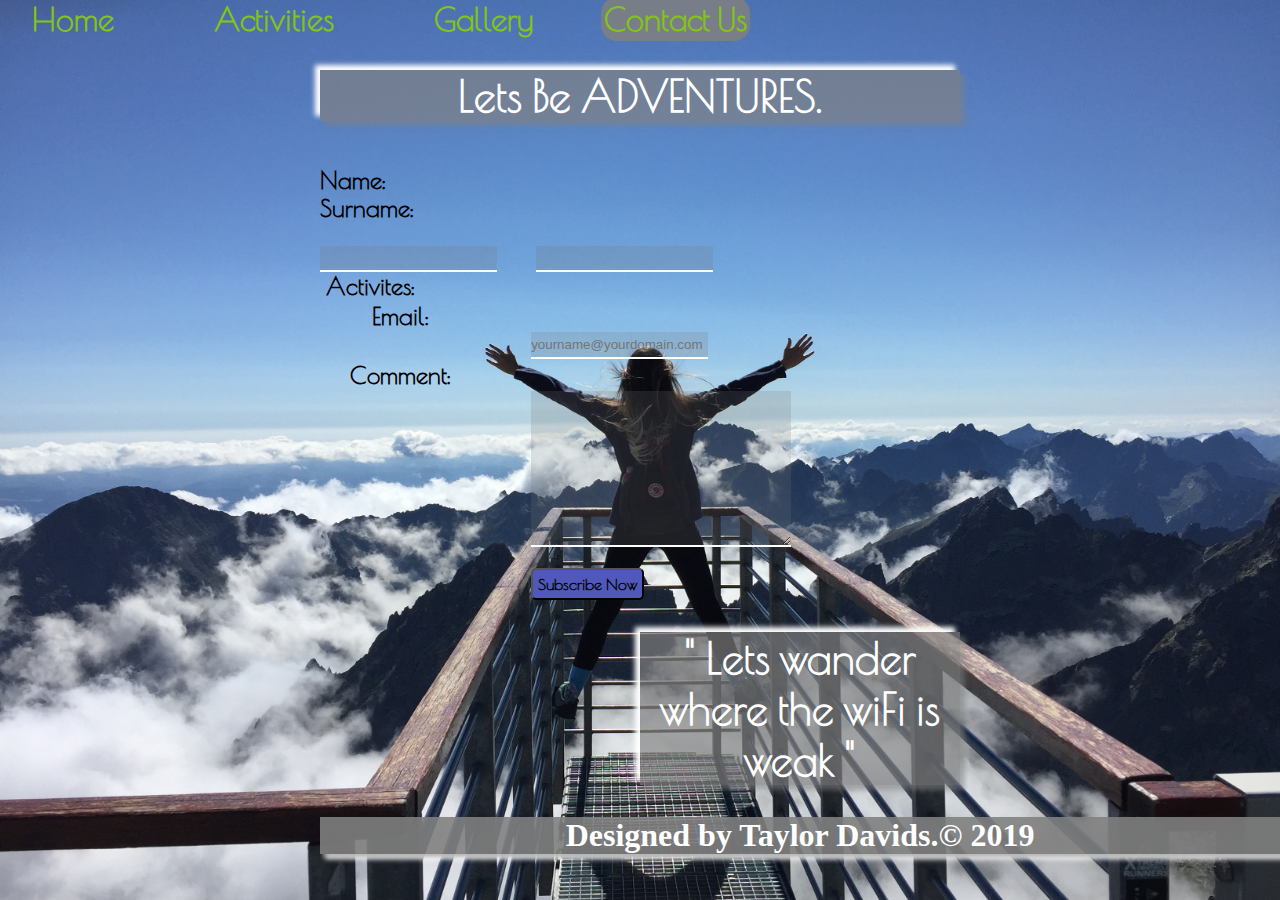
==== commit 81a2e54e: "update readme" ====
--- a/contact.html
+++ b/contact.html
@@ -27,7 +27,7 @@
                 <p class="form-2">Name: Surname:</p>
             </div>
 
-            <div>
+            <div class="input">
                 <input id="name" name="name" type="text" placeholder="" required>
     
                 <input id="surname" name="surname" type="text" placeholder="" required>
--- a/css/main.css
+++ b/css/main.css
@@ -129,6 +129,12 @@
 
 #comment {
   margin-left: 13.2rem; }
+
+input,
+#comment {
+  background-color: rgba(117, 117, 117, 0.205);
+  border: none;
+  border-bottom: 2px solid white; }
 
 .sub {
   border-radius: 5px 5px 5px;
@@ -369,127 +375,6 @@
   grid-template-columns: repeat(3, 1fr);
   grid-template-rows: auto; }
 
-.camp {
-  display: grid;
-  padding: 2rem;
-  grid-template-columns: repeat(3, 1fr);
-  grid-template-areas: "title title title" "img-1 box-1 box-1" "box-2 box-2 img-2"; }
-
-.title {
-  grid-area: title; }
-
-.img-1 {
-  grid-area: img-1;
-  height: 25rem;
-  background-image: url(../images/camping1.jpg);
-  background-size: 100% 100%; }
-
-.box-1 {
-  grid-area: box-1;
-  align-self: right;
-  padding: 2rem; }
-
-.box-2 {
-  padding: 2rem;
-  grid-area: box-2;
-  align-self: left; }
-
-.img-2 {
-  grid-area: img-2;
-  height: 25rem;
-  background-image: url(../images/IMG_20190128_114727.jpg);
-  background-size: 100% 100%; }
-
-.fishing {
-  display: grid;
-  padding: 2rem;
-  grid-template-columns: repeat(3, 1fr);
-  grid-template-areas: "title title title" "img-3 box-1 box-1" "box-2 box-2 img-4"; }
-
-.img-3 {
-  grid-area: img-3;
-  height: 30rem;
-  background-image: url(../images/fishing3.jpg);
-  background-size: 100% 100%; }
-
-.img-4 {
-  grid-area: img-4;
-  height: 30rem;
-  background-image: url(../images/Wanaka-Fly-Fishing.jpg);
-  background-size: 100% 100%; }
-
-.hiking {
-  display: grid;
-  padding: 2rem;
-  grid-template-columns: repeat(3, 1fr);
-  grid-template-areas: "title title title" "img-5 box-1 box-1" "box-2 box-2 img-6"; }
-
-.img-5 {
-  grid-area: img-5;
-  height: 30rem;
-  background-image: url(../images/hiking1.jpg);
-  background-size: 100% 100%; }
-
-.img-6 {
-  grid-area: img-6;
-  height: 30rem;
-  background-image: url(../images/Hikings.jpg);
-  background-size: 100% 100%; }
-
-.climbing {
-  display: grid;
-  padding: 2rem;
-  grid-template-columns: repeat(3, 1fr);
-  grid-template-areas: "title title title" "img-7 box-1 box-1" "box-2 box-2 img-8"; }
-
-.img-7 {
-  grid-area: img-7;
-  height: 30rem;
-  background-image: url(../images/climbing3.png);
-  background-size: 100% 100%; }
-
-.img-8 {
-  grid-area: img-8;
-  height: 25rem;
-  background-image: url(../images/climbings.jpg);
-  background-size: 100% 100%; }
-
-.hunt {
-  display: grid;
-  padding: 2rem;
-  grid-template-columns: repeat(3, 1fr);
-  grid-template-areas: "title title title" "img-9 box-1 box-1" "box-2 box-2 img-10"; }
-
-.img-9 {
-  grid-area: img-9;
-  height: 30rem;
-  background-image: url(../images/hunt.jpg);
-  background-size: 100% 100%; }
-
-.img-10 {
-  grid-area: img-10;
-  height: 40rem;
-  background-image: url(../images/hunts.jpg);
-  background-size: 100% 100%; }
-
-.canoing {
-  display: grid;
-  padding: 2rem;
-  grid-template-columns: repeat(3, 1fr);
-  grid-template-areas: "title title title" "img-11 box-1 box-1" "box-2 box-2 img-12"; }
-
-.img-11 {
-  grid-area: img-11;
-  height: 30rem;
-  background-image: url(../images/canoe-adventure.jpg);
-  background-size: 100% 100%; }
-
-.img-12 {
-  grid-area: img-12;
-  height: 30rem;
-  background-image: url(../images/kaskazi-kayaks.jpg);
-  background-size: 100% 100%; }
-
 .camp:hover,
 .fishing:hover,
 .hiking:hover,
@@ -499,4 +384,862 @@
   box-shadow: 10px 10px 10px rgba(0, 0, 0, 0.3), -10px -10px 10px rgba(0, 0, 0, 0.3);
   transition: box-shadow 0.5s ease-out; }
 
+.camp {
+  display: grid;
+  padding: 2rem;
+  grid-template-columns: repeat(3, 1fr);
+  grid-template-areas: "title title title" "img-1 box-1 box-1" "box-2 box-2 img-2"; }
+
+.title {
+  grid-area: title; }
+
+.img-1 {
+  grid-area: img-1;
+  height: 25rem;
+  background-image: url(../images/camping1.jpg);
+  background-size: 100% 100%; }
+
+.box-1 {
+  grid-area: box-1;
+  align-self: right;
+  padding: 2rem; }
+
+.box-2 {
+  padding: 2rem;
+  grid-area: box-2;
+  align-self: left; }
+
+.img-2 {
+  grid-area: img-2;
+  height: 25rem;
+  background-image: url(../images/camp-04-a.jpg);
+  background-size: 100% 100%; }
+
+.fishing {
+  display: grid;
+  padding: 2rem;
+  grid-template-columns: repeat(3, 1fr);
+  grid-template-areas: "title title title" "img-3 box-1 box-1" "box-2 box-2 img-4"; }
+
+.img-3 {
+  grid-area: img-3;
+  height: 30rem;
+  background-image: url(../images/fishing3.jpg);
+  background-size: 100% 100%; }
+
+.img-4 {
+  grid-area: img-4;
+  height: 30rem;
+  background-image: url(../images/Wanaka-Fly-Fishing.jpg);
+  background-size: 100% 100%; }
+
+.hiking {
+  display: grid;
+  padding: 2rem;
+  grid-template-columns: repeat(3, 1fr);
+  grid-template-areas: "title title title" "img-5 box-1 box-1" "box-2 box-2 img-6"; }
+
+.img-5 {
+  grid-area: img-5;
+  height: 30rem;
+  background-image: url(../images/hiking1.jpg);
+  background-size: 100% 100%; }
+
+.img-6 {
+  grid-area: img-6;
+  height: 30rem;
+  background-image: url(../images/Hikings.jpg);
+  background-size: 100% 100%; }
+
+.climbing {
+  display: grid;
+  padding: 2rem;
+  grid-template-columns: repeat(3, 1fr);
+  grid-template-areas: "title title title" "img-7 box-1 box-1" "box-2 box-2 img-8"; }
+
+.img-7 {
+  grid-area: img-7;
+  height: 30rem;
+  background-image: url(../images/climbing3.png);
+  background-size: 100% 100%; }
+
+.img-8 {
+  grid-area: img-8;
+  height: 25rem;
+  background-image: url(../images/climbings.jpg);
+  background-size: 100% 100%; }
+
+.hunt {
+  display: grid;
+  padding: 2rem;
+  grid-template-columns: repeat(3, 1fr);
+  grid-template-areas: "title title title" "img-9 box-1 box-1" "box-2 box-2 img-10"; }
+
+.img-9 {
+  grid-area: img-9;
+  height: 30rem;
+  background-image: url(../images/hunt.jpg);
+  background-size: 100% 100%; }
+
+.img-10 {
+  grid-area: img-10;
+  height: 40rem;
+  background-image: url(../images/hunts.jpg);
+  background-size: 100% 100%; }
+
+.canoing {
+  display: grid;
+  padding: 2rem;
+  grid-template-columns: repeat(3, 1fr);
+  grid-template-areas: "title title title" "img-11 box-1 box-1" "box-2 box-2 img-12"; }
+
+.img-11 {
+  grid-area: img-11;
+  height: 30rem;
+  background-image: url(../images/canoe-adventure.jpg);
+  background-size: 100% 100%; }
+
+.img-12 {
+  grid-area: img-12;
+  height: 30rem;
+  background-image: url(../images/kaskazi-kayaks.jpg);
+  background-size: 100% 100%; }
+
+@media only screen and (min-device-width: 320px) and (max-device-width: 480px) and (-webkit-min-device-pixel-ratio: 2) {
+  main {
+    background: linear-gradient(rgba(0, 0, 0, 0.575), rgba(128, 128, 128, 0.445)), url(../images/action-adult-adventure-701016.jpg);
+    background-size: cover;
+    height: 100vh;
+    background-attachment: fixed; }
+
+  .dropbtn {
+    font-size: 1rem;
+    border: none;
+    font-weight: bold; }
+
+  nav {
+    font-size: 1rem; }
+
+  li,
+  a {
+    font-family: 'Poiret One', cursive;
+    margin-bottom: 5rem;
+    color: #5158bb;
+    text-decoration: none;
+    margin-right: 0.5rem;
+    display: inline;
+    font-weight: bolder; }
+
+  h2 {
+    font-size: 1rem;
+    text-align: center; }
+
+  h1 {
+    font-family: 'Poiret One', cursive;
+    text-align: right;
+    font-size: 2rem;
+    color: rgba(236, 75, 12, 0.753);
+    font-weight: bolder;
+    margin-right: 0.8rem; }
+
+  p {
+    font-size: 0.7rem;
+    font-family: 'Playfair Display', serif;
+    color: #5158bb;
+    text-align: center; }
+
+  .header {
+    padding-top: 13rem; }
+
+  .arrow {
+    width: 1rem; }
+
+  .arrow-2 {
+    width: 4rem;
+    margin-left: 2rem; }
+
+  .title-2 {
+    color: white;
+    background-color: rgba(128, 128, 128, 0.671);
+    box-shadow: 2px 2px 2px rgba(128, 128, 128, 0.562), -2px -2px 2px;
+    font-family: 'Poiret One', cursive;
+    font-size: 2rem;
+    padding: 0;
+    margin: 2rem 20rem; }
+
+  .camp {
+    display: grid;
+    padding: 1rem;
+    grid-template-columns: 1fr;
+    grid-template-areas: "title" "img-1" "box-1" "img-2" "box-2"; }
+
+  .title {
+    grid-area: title; }
+
+  .img-1 {
+    grid-area: img-1;
+    height: 10rem;
+    background-image: url(../images/camping1.jpg);
+    background-size: 100% 100%; }
+
+  .box-1 {
+    grid-area: box-1;
+    align-self: right;
+    padding: 2rem; }
+
+  .box-2 {
+    padding: 2rem;
+    grid-area: box-2;
+    align-self: left; }
+
+  .img-2 {
+    grid-area: img-2;
+    height: 20rem;
+    background-image: url(../images/camp-04-a.jpg);
+    background-size: 100% 100%; }
+
+  .fishing {
+    display: grid;
+    padding: 2rem;
+    grid-template-columns: 1fr;
+    grid-template-areas: "title" "img-3" "box-1" "img-4" "box-2"; }
+
+  .img-3 {
+    grid-area: img-3;
+    height: 10rem;
+    background-image: url(../images/fishing3.jpg);
+    background-size: 100% 100%; }
+
+  .img-4 {
+    grid-area: img-4;
+    height: 10rem;
+    background-image: url(../images/Wanaka-Fly-Fishing.jpg);
+    background-size: 100% 100%; }
+
+  .hiking {
+    display: grid;
+    padding: 2rem;
+    grid-template-columns: 1fr;
+    grid-template-areas: "title" "img-5" "box-1" "img-6" "box-2"; }
+
+  .img-5 {
+    grid-area: img-5;
+    height: 10rem;
+    background-image: url(../images/hiking1.jpg);
+    background-size: 100% 100%; }
+
+  .img-6 {
+    grid-area: img-6;
+    height: 10rem;
+    background-image: url(../images/Hikings.jpg);
+    background-size: 100% 100%; }
+
+  .climbing {
+    display: grid;
+    padding: 2rem;
+    grid-template-columns: 1fr;
+    grid-template-areas: "title" "img-7" "box-1" "img-8" "box-2"; }
+
+  .img-7 {
+    grid-area: img-7;
+    height: 10rem;
+    background-image: url(../images/climbing3.png);
+    background-size: 100% 100%; }
+
+  .img-8 {
+    grid-area: img-8;
+    height: 15rem;
+    background-image: url(../images/climbings.jpg);
+    background-size: 100% 100%; }
+
+  .hunt {
+    display: grid;
+    padding: 2rem;
+    grid-template-columns: 1fr;
+    grid-template-areas: "title" "img-9" "box-1" "img-10" "box-2"; }
+
+  .img-9 {
+    grid-area: img-9;
+    height: 10rem;
+    background-image: url(../images/hunt.jpg);
+    background-size: 100% 100%; }
+
+  .img-10 {
+    grid-area: img-10;
+    height: 20rem;
+    background-image: url(../images/hunts.jpg);
+    background-size: 100% 100%; }
+
+  .canoing {
+    display: grid;
+    padding: 2rem;
+    grid-template-columns: 1fr;
+    grid-template-areas: "title" "img-11" "box-1" "img-12" "box-2"; }
+
+  .img-11 {
+    grid-area: img-11;
+    height: 10rem;
+    background-image: url(../images/canoe-adventure.jpg);
+    background-size: 100% 100%; }
+
+  .img-12 {
+    grid-area: img-12;
+    height: 10rem;
+    background-image: url(../images/kaskazi-kayaks.jpg);
+    background-size: 100% 100%; }
+
+  .arrow-2 {
+    width: 2rem;
+    margin-left: 1rem; }
+
+  button {
+    border-radius: 5px 5px 5px;
+    background-color: #5158bb;
+    font-size: 0.7rem;
+    font-weight: bold;
+    font-family: 'Poiret One', cursive;
+    color: black;
+    padding: 0.2rem; }
+
+  button:hover {
+    color: black;
+    border-radius: 10px;
+    padding: 0.1rem 0;
+    margin-left: 1rem;
+    text-shadow: 0 0 10px #091aff, 0 0 20px #091aff, 0 0 30px #091aff, 0 0 40px #091aff; }
+
+  .arrow-2 {
+    width: 1rem;
+    margin-top: 0.5rem; }
+
+  .home {
+    font-size: 0.9rem;
+    padding: 0 0.5rem;
+    margin: 0; }
+
+  .gallery img {
+    height: auto;
+    width: 100%; }
+
+  .fish,
+  .hike,
+  .canoe,
+  .camping,
+  .hunting,
+  .climb,
+  .adven,
+  .outdoor {
+    display: grid;
+    grid-gap: 7px;
+    overflow-x: hidden;
+    padding: 5px;
+    background-size: cover;
+    grid-template-columns: 1fr;
+    grid-template-rows: auto; }
+
+  .title-3 {
+    font-size: 1.3rem;
+    color: white;
+    background-color: rgba(128, 128, 128, 0.671); }
+
+  .home-3 {
+    color: #84C318;
+    font-size: 1.6rem;
+    padding: 1rem; }
+
+  .wrapper2 h1 {
+    font-weight: bolder;
+    font-size: 2rem;
+    text-align: left;
+    font-family: 'Poiret One', cursive; }
+
+  .body3 {
+    background-image: url(../images/adventure-beauty-blonde-hair-725255.jpg);
+    width: 100%;
+    background-repeat: no-repeat;
+    background-size: cover; }
+
+  .title-2 {
+    color: white;
+    background-color: rgba(128, 128, 128, 0.671);
+    box-shadow: 2px 2px 2px rgba(128, 128, 128, 0.562), -2px -2px 2px;
+    font-family: 'Poiret One', cursive;
+    font-size: 1rem;
+    padding: 0;
+    margin: 1rem 0;
+    width: 100%; }
+
+  .title-3 {
+    font-size: 1rem;
+    color: white;
+    background-color: rgba(128, 128, 128, 0.671);
+    width: 100%; }
+
+  h2 {
+    padding: 2rem 0;
+    font-size: 0.5rem; }
+
+  .foot {
+    width: 100%; }
+
+  form {
+    font-family: 'Poiret One', cursive;
+    margin-top: 2rem;
+    width: 400px;
+    padding: 0;
+    margin-left: 3px; }
+    form input {
+      padding: 0.2rem 0; }
+    form .comment {
+      padding: 1rem; }
+
+  #name {
+    margin-right: 2rem;
+    width: 5.8rem; }
+
+  #surname {
+    width: 7rem; }
+
+  .form-2 {
+    font-family: 'Poiret One', cursive;
+    color: black;
+    margin-right: 10rem;
+    font-size: 1rem;
+    font-weight: bold;
+    word-spacing: 7rem; }
+
+  .form-3 {
+    font-family: 'Poiret One', cursive;
+    color: black;
+    font-size: 1rem;
+    font-weight: bold;
+    margin: 0;
+    padding: 2px 0;
+    margin-right: 1rem; }
+
+  #email {
+    margin-left: 6rem; }
+
+  #comment {
+    margin-left: 6rem; }
+
+  .sub {
+    border-radius: 2px 2px 2px;
+    background-color: #5158bb;
+    font-size: 1rem;
+    font-weight: bold;
+    font-family: 'Poiret One', cursive;
+    color: black;
+    padding: 0.3rem;
+    margin-left: 6rem; }
+
+  .sub:hover {
+    color: black;
+    border-radius: 10px;
+    padding: 0.3rem 0;
+    margin-left: 10rem;
+    text-shadow: 0 0 5px #091aff, 0 0 10px #091aff, 0 0 20px #091aff, 0 0 30px #091aff; }
+
+  .dropbtn-2 {
+    color: black;
+    font-size: 1rem;
+    font-weight: bold;
+    margin-left: 0.6rem;
+    margin-top: 0.6rem; }
+
+  .dropdown-content-2 a {
+    color: rgba(0, 0, 0, 0.815);
+    text-decoration: none;
+    display: block;
+    margin: 0 0.3rem;
+    padding: 0.6rem; }
+
+  input,
+  #comment {
+    background-color: rgba(117, 117, 117, 0.205);
+    border: none;
+    border-bottom: 2px solid white; }
+
+  .active,
+  #active {
+    background-color: rgba(236, 75, 12, 0.541);
+    padding: 2px; }
+
+  #active-2 {
+    background-color: rgba(128, 128, 128, 0.863);
+    padding: 2px;
+    border-radius: 1rem; } }
+@media only screen and (min-device-width: 768px) and (max-device-width: 1024px) and (-webkit-min-device-pixel-ratio: 1) {
+  h2 {
+    font-size: 2rem;
+    text-align: center; }
+
+  h1 {
+    font-family: 'Poiret One', cursive;
+    text-align: right;
+    font-size: 3.9rem;
+    color: rgba(236, 75, 12, 0.753);
+    font-weight: bolder; }
+
+  p {
+    font-size: 1rem;
+    font-family: 'Playfair Display', serif;
+    color: #5158bb;
+    text-align: center; }
+
+  .header {
+    padding-top: 0; }
+
+  .arrow {
+    width: 40%; }
+
+  .arrow-2 {
+    width: 4rem;
+    margin-left: 2rem; }
+
+  .dropdown {
+    font-family: 'Poiret One', cursive;
+    color: #5158bb;
+    padding: 1rem;
+    font-size: 0.5rem;
+    font-weight: bolder; }
+
+  .dropbtn {
+    font-size: 2rem;
+    border: none;
+    font-weight: bold; }
+
+  .title-2 {
+    color: white;
+    background-color: rgba(128, 128, 128, 0.671);
+    box-shadow: 2px 2px 2px rgba(128, 128, 128, 0.562), -2px -2px 2px;
+    font-family: 'Poiret One', cursive;
+    font-size: 2rem;
+    padding: 0;
+    margin: 2rem 20rem; }
+
+  .box-1 {
+    grid-area: box-1;
+    align-self: center;
+    padding: 2rem; }
+
+  .box-2 {
+    padding: 2rem;
+    grid-area: box-2;
+    align-self: center; }
+
+  .camp {
+    display: grid;
+    padding: 1rem;
+    grid-template-columns: repeat(2, 1fr);
+    grid-template-areas: "title title" "img-1 box-1" "box-2 img-2"; }
+
+  .title {
+    grid-area: title; }
+
+  .img-1 {
+    grid-area: img-1;
+    height: 20rem;
+    background-image: url(../images/camping1.jpg);
+    background-size: 100% 100%; }
+
+  .box-1 {
+    grid-area: box-1;
+    align-self: right;
+    padding: 2rem; }
+
+  .box-2 {
+    padding: 2rem;
+    grid-area: box-2;
+    align-self: left; }
+
+  .img-2 {
+    grid-area: img-2;
+    height: 15rem;
+    background-image: url(../images/camp-04-a.jpg);
+    background-size: 100% 100%; }
+
+  .fishing {
+    display: grid;
+    padding: 2rem;
+    grid-template-columns: repeat(2, 1fr);
+    grid-template-areas: "title title" "img-3 box-1" "box-2 img-4"; }
+
+  .img-3 {
+    grid-area: img-3;
+    height: 20rem;
+    background-image: url(../images/fishing3.jpg);
+    background-size: 100% 100%; }
+
+  .img-4 {
+    grid-area: img-4;
+    height: 20rem;
+    background-image: url(../images/Wanaka-Fly-Fishing.jpg);
+    background-size: 100% 100%; }
+
+  .hiking {
+    display: grid;
+    padding: 2rem;
+    grid-template-columns: repeat(2, 1fr);
+    grid-template-areas: "title title" "img-5 box-1" "box-2 img-6"; }
+
+  .img-5 {
+    grid-area: img-5;
+    height: 20rem;
+    background-image: url(../images/hiking1.jpg);
+    background-size: 100% 100%; }
+
+  .img-6 {
+    grid-area: img-6;
+    height: 20rem;
+    background-image: url(../images/Hikings.jpg);
+    background-size: 100% 100%; }
+
+  .climbing {
+    display: grid;
+    padding: 2rem;
+    grid-template-columns: repeat(2, 1fr);
+    grid-template-areas: "title title" "img-7 box-1" "box-2 img-8"; }
+
+  .img-7 {
+    grid-area: img-7;
+    height: 20rem;
+    background-image: url(../images/climbing3.png);
+    background-size: 100% 100%; }
+
+  .img-8 {
+    grid-area: img-8;
+    height: 15rem;
+    background-image: url(../images/climbings.jpg);
+    background-size: 100% 100%; }
+
+  .hunt {
+    display: grid;
+    padding: 2rem;
+    grid-template-columns: repeat(2, 1fr);
+    grid-template-areas: "title title" "img-9 box-1" "box-2 img-10"; }
+
+  .img-9 {
+    grid-area: img-9;
+    height: 20rem;
+    background-image: url(../images/hunt.jpg);
+    background-size: 100% 100%; }
+
+  .img-10 {
+    grid-area: img-10;
+    height: 25rem;
+    background-image: url(../images/hunts.jpg);
+    background-size: 100% 100%; }
+
+  .canoing {
+    display: grid;
+    padding: 2rem;
+    grid-template-columns: repeat(2, 1fr);
+    grid-template-areas: "title title" "img-11 box-1" "box-2 img-12"; }
+
+  .img-11 {
+    grid-area: img-11;
+    height: 20rem;
+    background-image: url(../images/canoe-adventure.jpg);
+    background-size: 100% 100%; }
+
+  .img-12 {
+    grid-area: img-12;
+    height: 20rem;
+    background-image: url(../images/kaskazi-kayaks.jpg);
+    background-size: 100% 100%; }
+
+  .arrow-2 {
+    width: 2rem;
+    margin-left: 1rem; }
+
+  button {
+    border-radius: 5px 5px 5px;
+    background-color: #5158bb;
+    font-size: 0.7rem;
+    font-weight: bold;
+    font-family: 'Poiret One', cursive;
+    color: black;
+    padding: 0.2rem; }
+
+  button:hover {
+    color: black;
+    border-radius: 10px;
+    padding: 0.1rem 0;
+    margin-left: 1rem;
+    text-shadow: 0 0 10px #091aff, 0 0 20px #091aff, 0 0 30px #091aff, 0 0 40px #091aff; }
+
+  .arrow-2 {
+    width: 3rem;
+    margin-left: 2rem; }
+
+  .arrow-2 {
+    width: 2.8rem;
+    margin-top: 0.5rem; }
+
+  .home {
+    font-size: 2rem;
+    padding: 0 0.5rem;
+    margin: 0; }
+
+  .gallery img {
+    height: auto;
+    width: 100%; }
+
+  .home:hover {
+    color: #091aff;
+    border-radius: 10px;
+    padding: 1rem;
+    margin-left: 2rem;
+    text-shadow: 0 0 10px #091aff, 0 0 20px #091aff, 0 0 30px #091aff, 0 0 40px #091aff; }
+
+  .fish,
+  .hike,
+  .canoe,
+  .camping,
+  .hunting,
+  .climb,
+  .adven,
+  .outdoor {
+    display: grid;
+    grid-gap: 3px;
+    overflow-x: hidden;
+    padding: 4px;
+    background-size: cover;
+    grid-template-columns: repeat(2, 1fr);
+    grid-template-rows: auto; }
+
+  .title-3 {
+    font-size: 2rem;
+    color: white;
+    background-color: rgba(128, 128, 128, 0.671); }
+
+  .home-3 {
+    color: #84C318;
+    font-size: 1.8rem;
+    padding: 2rem; }
+
+  .wrapper2 h1 {
+    font-weight: bolder;
+    font-size: 2rem;
+    text-align: left;
+    font-family: 'Poiret One', cursive; }
+
+  .body3 {
+    background-image: url(../images/adventure-beauty-blonde-hair-725255.jpg);
+    width: 100%;
+    background-repeat: no-repeat;
+    background-size: cover; }
+
+  .title-2 {
+    color: white;
+    background-color: rgba(128, 128, 128, 0.671);
+    box-shadow: 3px 3px 3px rgba(128, 128, 128, 0.562), -3px -3px 3px;
+    font-family: 'Poiret One', cursive;
+    font-size: 1.5rem;
+    padding: 0 5rem;
+    text-align: center;
+    margin: 1rem 3rem;
+    width: 100%; }
+
+  .title-3 {
+    font-size: 1rem;
+    color: white;
+    background-color: rgba(128, 128, 128, 0.671);
+    padding: 0 11rem;
+    width: 100%; }
+
+  h2 {
+    padding: 2rem 0;
+    font-size: 0.5rem; }
+
+  form {
+    font-family: 'Poiret One', cursive;
+    margin-top: 2rem;
+    width: 400px;
+    padding: 0 2rem;
+    margin-left: 5px; }
+    form input {
+      padding: 0.2rem 0; }
+    form .comment {
+      padding: 1rem; }
+
+  #name {
+    margin-right: 2rem;
+    width: 7rem; }
+
+  #surname {
+    margin-left: 6rem;
+    width: 9rem; }
+
+  input,
+  #comment {
+    background-color: rgba(117, 117, 117, 0.205);
+    border: none;
+    border-bottom: 2px solid white; }
+
+  .form-2 {
+    font-family: 'Poiret One', cursive;
+    color: black;
+    margin-right: 20rem;
+    font-size: 1.5rem;
+    font-weight: bold;
+    word-spacing: 10rem;
+    width: 23rem; }
+
+  .form-3 {
+    font-family: 'Poiret One', cursive;
+    color: black;
+    font-size: 1.5rem;
+    font-weight: bold;
+    margin: 0;
+    padding: 2px 0;
+    margin-right: 6rem; }
+
+  #email {
+    margin-left: 6rem; }
+
+  #comment {
+    margin-left: 6rem; }
+
+  .sub {
+    border-radius: 2px 2px 2px;
+    background-color: #5158bb;
+    font-size: 1rem;
+    font-weight: bold;
+    font-family: 'Poiret One', cursive;
+    color: black;
+    padding: 0.3rem;
+    margin-left: 6rem; }
+
+  .sub:hover {
+    color: black;
+    border-radius: 10px;
+    padding: 0.3rem 0;
+    margin-left: 10rem;
+    text-shadow: 0 0 5px #091aff, 0 0 10px #091aff, 0 0 20px #091aff, 0 0 30px #091aff; }
+
+  .dropbtn-2 {
+    color: black;
+    font-size: 1.5rem;
+    font-weight: bold;
+    margin-left: 0.3rem;
+    margin-top: 2rem; }
+
+  .dropdown-content-2 a {
+    color: rgba(0, 0, 0, 0.815);
+    text-decoration: none;
+    display: block;
+    padding: 1rem 0.6rem; }
+
+  .active,
+  #active {
+    background-color: rgba(236, 75, 12, 0.541);
+    padding: 2px; }
+
+  #active-2 {
+    background-color: rgba(128, 128, 128, 0.863);
+    padding: 2px;
+    border-radius: 1rem; } }
+
 /*# sourceMappingURL=main.css.map */
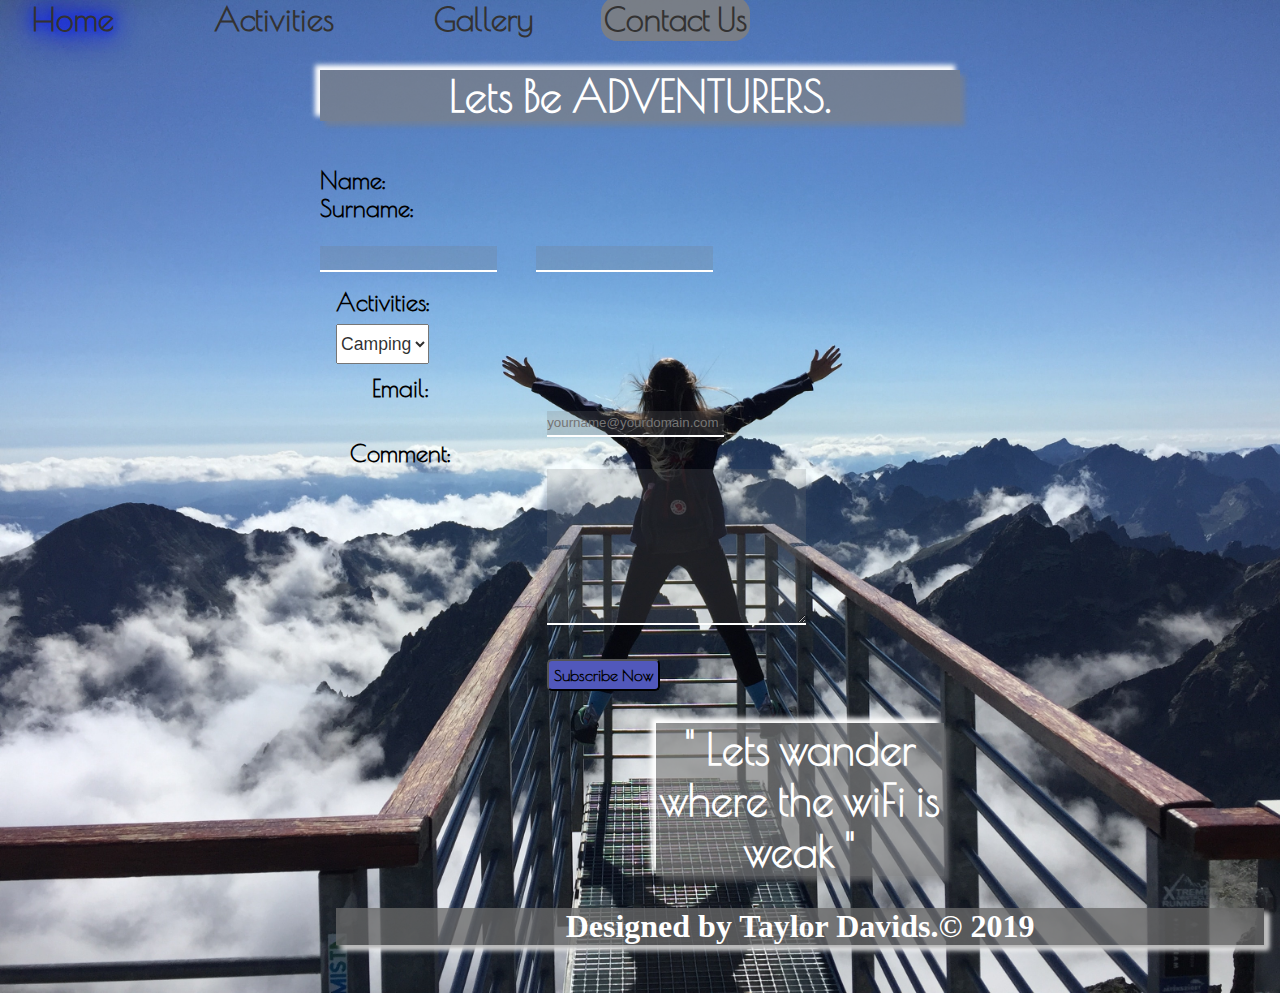
==== commit dffa1bfd: "update readme" ====
--- a/contact.html
+++ b/contact.html
@@ -19,7 +19,7 @@
         <a class="home-3" id="active-2" href="contact.html">Contact Us</a>
             
         <!-- paragraph -->
-        <h2 class="title-2">Lets Be ADVENTURES.</h2>
+        <h2 class="title-2">Lets Be ADVENTURERS.</h2>
 
         <!-- form structure -->
         <form action="">
@@ -34,16 +34,25 @@
             </div>
 
             <!-- dropdown -->
+            <!--  -->
             <div class="dropdown-2">
-                    <a class="dropbtn-2">Activites:</a>
-                <div class="dropdown-content-2">
+                <a class="dropbtn-2">Activities:</a>
+                <select class="dropdown-content-2">
+                    <option value="camping">Camping</option>
+                    <option value="fishing">Fishing</option>
+                    <option value="hiking">Hiking</option>
+                    <option value="climbing">Climbing</option>
+                    <option value="hunting">Hunting</option>
+                    <option value="canoe">Canoe</option>
+                </select>
+                <!-- <div ">
                     <a href="#camp">Camping</a>
                     <a href="#fish">Fishing</a>
                     <a href="#hike">Hiking</a>
                     <a href="#climb">Climbing</a>
                     <a href="#hunt">Hunting</a>
                     <a href="#canoe">Canoe</a>
-                </div>
+                </div> -->
             <!-- end of dropdown -->
             <div>
                 <p class="form-3">Email:</p>
--- a/css/main.css
+++ b/css/main.css
@@ -4,16 +4,6 @@
 body {
   margin: 0;
   padding: 0; }
-
-.wrapper {
-  width: 100%;
-  overflow-x: hidden; }
-
-.wrapper2 h1 {
-  font-weight: bolder;
-  font-size: 4rem;
-  text-align: center;
-  font-family: 'Poiret One', cursive; }
 
 p {
   font-size: 1.800rem;
@@ -21,21 +11,8 @@
   color: #5158bb;
   text-align: center; }
 
-.body2 h1 {
-  margin: 0;
-  padding: 0;
-  text-align: center;
-  font-family: 'Poiret One', cursive; }
-
-.body3 {
-  background-image: url(../images/adventure-beauty-blonde-hair-725255.jpg);
-  background-size: cover; }
-
 nav {
   font-size: 2rem; }
-
-li:hover {
-  text-shadow: 0 0 10px #091aff, 0 0 20px #091aff, 0 0 30px #091aff, 0 0 40px #091aff; }
 
 ul {
   margin: 0;
@@ -88,11 +65,20 @@
   padding: 0.3rem; }
 
 button:hover {
+  text-align: center;
   color: black;
   border-radius: 20px;
   padding: 0.3rem 1rem;
   margin-left: 2rem;
   text-shadow: 0 0 10px #091aff, 0 0 20px #091aff, 0 0 30px #091aff, 0 0 40px #091aff; }
+
+select {
+  color: rgba(0, 0, 0, 0.815);
+  text-decoration: none;
+  display: block;
+  margin: 0.5rem 0;
+  padding: 0.5rem 0;
+  font-size: 1.1rem; }
 
 form {
   font-family: 'Poiret One', cursive;
@@ -103,63 +89,25 @@
   form .comment {
     padding: 3rem; }
 
-.form-2 {
-  font-family: 'Poiret One', cursive;
-  color: black;
-  margin-right: 80rem;
-  font-size: 1.5rem;
-  font-weight: bold;
-  word-spacing: 8rem; }
-
-.form-3 {
-  font-family: 'Poiret One', cursive;
-  color: black;
-  font-size: 1.5rem;
-  font-weight: bold;
+.body2 h1 {
   margin: 0;
-  padding: 2px 0;
-  margin-right: 50rem;
-  align-self: left; }
-
-#surname {
-  margin-left: 2.2rem; }
-
-#email {
-  margin-left: 13.2rem; }
-
-#comment {
-  margin-left: 13.2rem; }
-
-input,
-#comment {
-  background-color: rgba(117, 117, 117, 0.205);
-  border: none;
-  border-bottom: 2px solid white; }
-
-.sub {
-  border-radius: 5px 5px 5px;
-  background-color: #5158bb;
-  font-size: 1rem;
-  font-weight: bold;
-  font-family: 'Poiret One', cursive;
-  color: black;
-  padding: 0.3rem;
-  margin-left: 13.2rem; }
-
-.sub:hover {
-  color: black;
-  border-radius: 20px;
-  padding: 0.3rem 1rem;
-  margin-left: 13.5rem;
-  text-shadow: 0 0 10px #091aff, 0 0 20px #091aff, 0 0 30px #091aff, 0 0 40px #091aff; }
-
-.foot {
-  color: white;
-  background-color: rgba(128, 128, 128, 0.671);
-  box-shadow: 3px 3px 3px rgba(128, 128, 128, 0.562), 5px 5px 5px;
-  font-family: 'Poiret One', cursive;
-  font-size: 2.7rem;
-  margin-top: 2rem; }
+  padding: 0;
+  text-align: center;
+  font-family: 'Poiret One', cursive; }
+
+.body3 {
+  background-image: url(../images/adventure-beauty-blonde-hair-725255.jpg);
+  background-size: cover; }
+
+.wrapper {
+  width: 100%;
+  overflow-x: hidden; }
+
+.wrapper2 h1 {
+  font-weight: bolder;
+  font-size: 4rem;
+  text-align: center;
+  font-family: 'Poiret One', cursive; }
 
 .header {
   padding-top: 10rem; }
@@ -167,8 +115,22 @@
 .arrow {
   width: 100px;
   height: 100px;
-  padding-left: 50.5rem;
-  padding-top: 9rem; }
+  margin: auto;
+  position: absolute;
+  left: 50%;
+  animation: move 2s ease infinite; }
+
+@keyframes move {
+  0% {
+    margin-top: 4rem; }
+  50% {
+    margin-top: 0; }
+  100% {
+    margin-top: 4rem; } }
+li:hover,
+.dropbtn:hover,
+.home-3:hover {
+  text-shadow: 0 0 10px #091aff, 0 0 20px #091aff, 0 0 30px #091aff, 0 0 40px #091aff; }
 
 .arrow-2 {
   width: 4rem;
@@ -214,7 +176,7 @@
 .dropdown-2 {
   font-family: 'Poiret One', cursive;
   padding: 1rem;
-  font-size: 1rem;
+  font-size: 1.5rem;
   font-weight: bold; }
 
 .dropbtn-2 {
@@ -222,30 +184,11 @@
   font-size: 1.5rem;
   border: none;
   font-weight: bold;
-  margin-left: 0.4rem;
   margin-top: 1rem; }
 
 .dropdown-2 {
   display: inline-block;
-  padding: 0; }
-
-.dropdown-content-2 {
-  display: none;
-  position: absolute;
-  background-color: white; }
-
-.dropdown-content-2 a {
-  color: rgba(0, 0, 0, 0.815);
-  text-decoration: none;
-  display: block;
-  margin: 0;
-  padding: 1rem; }
-
-.dropdown-content-2 a:hover {
-  background-color: rgba(128, 128, 128, 0.671); }
-
-.dropdown-2:hover .dropdown-content-2 {
-  display: block; }
+  padding: 1; }
 
 .home {
   font-size: 3rem;
@@ -271,10 +214,10 @@
 .title-3 {
   font-size: 2rem;
   color: white;
-  background-color: rgba(128, 128, 128, 0.671); }
+  background-color: rgba(71, 71, 71, 0.315); }
 
 .home-3 {
-  color: #84C318;
+  color: #333232;
   font-size: 2rem;
   padding: 2rem; }
 
@@ -342,7 +285,7 @@
 .active,
 #active {
   background-color: rgba(236, 75, 12, 0.541);
-  padding: 3px;
+  padding: 6px;
   border-radius: 1rem; }
 
 #active-2 {
@@ -354,6 +297,64 @@
 #active:hover,
 #active-2:hover {
   opacity: 0; }
+
+.form-2 {
+  font-family: 'Poiret One', cursive;
+  color: black;
+  margin-right: 80rem;
+  font-size: 1.5rem;
+  font-weight: bold;
+  word-spacing: 8rem; }
+
+.form-3 {
+  font-family: 'Poiret One', cursive;
+  color: black;
+  font-size: 1.5rem;
+  font-weight: bold;
+  margin: 0;
+  padding: 2px 0;
+  margin-right: 50rem;
+  align-self: left; }
+
+#surname {
+  margin-left: 2.2rem; }
+
+#email {
+  margin-left: 13.2rem; }
+
+#comment {
+  margin-left: 13.2rem; }
+
+input,
+#comment {
+  background-color: rgba(117, 117, 117, 0.205);
+  border: none;
+  border-bottom: 2px solid white; }
+
+.sub {
+  border-radius: 5px 5px 5px;
+  background-color: #5158bb;
+  font-size: 1rem;
+  font-weight: bold;
+  font-family: 'Poiret One', cursive;
+  color: black;
+  padding: 0.3rem;
+  margin-left: 13.2rem; }
+
+.sub:hover {
+  color: black;
+  border-radius: 20px;
+  padding: 0.3rem 1rem;
+  margin-left: 13.5rem;
+  text-shadow: 0 0 10px #091aff, 0 0 20px #091aff, 0 0 30px #091aff, 0 0 40px #091aff; }
+
+.foot {
+  color: white;
+  background-color: rgba(128, 128, 128, 0.671);
+  box-shadow: 3px 3px 3px rgba(128, 128, 128, 0.562), 5px 5px 5px;
+  font-family: 'Poiret One', cursive;
+  font-size: 2.7rem;
+  margin-top: 2rem; }
 
 .gallery img {
   height: 30rem;
@@ -507,49 +508,42 @@
 
 @media only screen and (min-device-width: 320px) and (max-device-width: 480px) and (-webkit-min-device-pixel-ratio: 2) {
   main {
-    background: linear-gradient(rgba(0, 0, 0, 0.575), rgba(128, 128, 128, 0.445)), url(../images/action-adult-adventure-701016.jpg);
-    background-size: cover;
-    height: 100vh;
-    background-attachment: fixed; }
+    background-size: cover; }
 
   .dropbtn {
-    font-size: 1rem;
-    border: none;
-    font-weight: bold; }
+    font-size: 1rem; }
+
+  .dropdown {
+    padding: 0.8rem;
+    font-size: 1rem; }
+
+  .dropdown-content a {
+    margin: 0.1rem;
+    padding: 0.8rem; }
 
   nav {
-    font-size: 1rem; }
+    font-size: 0.8rem; }
 
   li,
   a {
-    font-family: 'Poiret One', cursive;
-    margin-bottom: 5rem;
-    color: #5158bb;
-    text-decoration: none;
-    margin-right: 0.5rem;
-    display: inline;
-    font-weight: bolder; }
+    margin-right: 0.5rem; }
 
   h2 {
     font-size: 1rem;
     text-align: center; }
 
   h1 {
-    font-family: 'Poiret One', cursive;
-    text-align: right;
-    font-size: 2rem;
-    color: rgba(236, 75, 12, 0.753);
-    font-weight: bolder;
-    margin-right: 0.8rem; }
+    font-size: 2rem; }
+
+  .arrow {
+    width: 15%;
+    height: 15%; }
 
   p {
-    font-size: 0.7rem;
-    font-family: 'Playfair Display', serif;
-    color: #5158bb;
-    text-align: center; }
+    font-size: 0.7rem; }
 
   .header {
-    padding-top: 13rem; }
+    padding-top: 6rem; }
 
   .arrow {
     width: 1rem; }
@@ -559,13 +553,8 @@
     margin-left: 2rem; }
 
   .title-2 {
-    color: white;
-    background-color: rgba(128, 128, 128, 0.671);
     box-shadow: 2px 2px 2px rgba(128, 128, 128, 0.562), -2px -2px 2px;
-    font-family: 'Poiret One', cursive;
-    font-size: 2rem;
-    padding: 0;
-    margin: 2rem 20rem; }
+    font-size: 2rem; }
 
   .camp {
     display: grid;
@@ -573,140 +562,74 @@
     grid-template-columns: 1fr;
     grid-template-areas: "title" "img-1" "box-1" "img-2" "box-2"; }
 
-  .title {
-    grid-area: title; }
-
   .img-1 {
-    grid-area: img-1;
-    height: 10rem;
-    background-image: url(../images/camping1.jpg);
-    background-size: 100% 100%; }
-
-  .box-1 {
-    grid-area: box-1;
-    align-self: right;
-    padding: 2rem; }
-
-  .box-2 {
-    padding: 2rem;
-    grid-area: box-2;
-    align-self: left; }
+    height: 10rem; }
 
   .img-2 {
-    grid-area: img-2;
-    height: 20rem;
-    background-image: url(../images/camp-04-a.jpg);
-    background-size: 100% 100%; }
+    height: 20rem; }
 
   .fishing {
-    display: grid;
-    padding: 2rem;
     grid-template-columns: 1fr;
     grid-template-areas: "title" "img-3" "box-1" "img-4" "box-2"; }
 
   .img-3 {
-    grid-area: img-3;
-    height: 10rem;
-    background-image: url(../images/fishing3.jpg);
-    background-size: 100% 100%; }
+    height: 10rem; }
 
   .img-4 {
-    grid-area: img-4;
-    height: 10rem;
-    background-image: url(../images/Wanaka-Fly-Fishing.jpg);
-    background-size: 100% 100%; }
+    height: 10rem; }
 
   .hiking {
-    display: grid;
-    padding: 2rem;
     grid-template-columns: 1fr;
     grid-template-areas: "title" "img-5" "box-1" "img-6" "box-2"; }
 
   .img-5 {
-    grid-area: img-5;
-    height: 10rem;
-    background-image: url(../images/hiking1.jpg);
-    background-size: 100% 100%; }
+    height: 10rem; }
 
   .img-6 {
-    grid-area: img-6;
-    height: 10rem;
-    background-image: url(../images/Hikings.jpg);
-    background-size: 100% 100%; }
+    height: 10rem; }
 
   .climbing {
-    display: grid;
-    padding: 2rem;
     grid-template-columns: 1fr;
     grid-template-areas: "title" "img-7" "box-1" "img-8" "box-2"; }
 
   .img-7 {
-    grid-area: img-7;
-    height: 10rem;
-    background-image: url(../images/climbing3.png);
-    background-size: 100% 100%; }
+    height: 10rem; }
 
   .img-8 {
-    grid-area: img-8;
-    height: 15rem;
-    background-image: url(../images/climbings.jpg);
-    background-size: 100% 100%; }
+    height: 15rem; }
 
   .hunt {
-    display: grid;
-    padding: 2rem;
     grid-template-columns: 1fr;
     grid-template-areas: "title" "img-9" "box-1" "img-10" "box-2"; }
 
   .img-9 {
-    grid-area: img-9;
-    height: 10rem;
-    background-image: url(../images/hunt.jpg);
-    background-size: 100% 100%; }
+    height: 10rem; }
 
   .img-10 {
-    grid-area: img-10;
-    height: 20rem;
-    background-image: url(../images/hunts.jpg);
-    background-size: 100% 100%; }
+    height: 20rem; }
 
   .canoing {
-    display: grid;
-    padding: 2rem;
     grid-template-columns: 1fr;
     grid-template-areas: "title" "img-11" "box-1" "img-12" "box-2"; }
 
   .img-11 {
-    grid-area: img-11;
-    height: 10rem;
-    background-image: url(../images/canoe-adventure.jpg);
-    background-size: 100% 100%; }
+    height: 10rem; }
 
   .img-12 {
-    grid-area: img-12;
-    height: 10rem;
-    background-image: url(../images/kaskazi-kayaks.jpg);
-    background-size: 100% 100%; }
+    height: 10rem; }
 
   .arrow-2 {
     width: 2rem;
     margin-left: 1rem; }
 
   button {
-    border-radius: 5px 5px 5px;
-    background-color: #5158bb;
     font-size: 0.7rem;
-    font-weight: bold;
-    font-family: 'Poiret One', cursive;
-    color: black;
     padding: 0.2rem; }
 
   button:hover {
-    color: black;
     border-radius: 10px;
     padding: 0.1rem 0;
-    margin-left: 1rem;
-    text-shadow: 0 0 10px #091aff, 0 0 20px #091aff, 0 0 30px #091aff, 0 0 40px #091aff; }
+    margin-left: 1rem; }
 
   .arrow-2 {
     width: 1rem;
@@ -729,49 +652,59 @@
   .climb,
   .adven,
   .outdoor {
-    display: grid;
-    grid-gap: 7px;
-    overflow-x: hidden;
-    padding: 5px;
-    background-size: cover;
-    grid-template-columns: 1fr;
-    grid-template-rows: auto; }
+    grid-template-columns: 1fr; }
+
+  .pic1:hover,
+  .pic2:hover,
+  .pic3:hover,
+  .pic4:hover,
+  .pic5:hover,
+  .pic6:hover,
+  .pic7:hover,
+  .pic8:hover,
+  .pic9:hover,
+  .pic10:hover,
+  .pic11:hover,
+  .pic12:hover,
+  .pic13:hover,
+  .pic14:hover,
+  .pic15:hover,
+  .pic16:hover,
+  .pic17:hover,
+  .pic18:hover,
+  .pic19:hover,
+  .pic20:hover,
+  .pic21:hover,
+  .pic22:hover,
+  .pic23:hover,
+  .pic24:hover {
+    height: 20rem;
+    width: 20rem; }
 
   .title-3 {
     font-size: 1.3rem;
-    color: white;
     background-color: rgba(128, 128, 128, 0.671); }
 
   .home-3 {
-    color: #84C318;
     font-size: 1.6rem;
     padding: 1rem; }
 
   .wrapper2 h1 {
-    font-weight: bolder;
     font-size: 2rem;
-    text-align: left;
-    font-family: 'Poiret One', cursive; }
+    text-align: left; }
 
   .body3 {
-    background-image: url(../images/adventure-beauty-blonde-hair-725255.jpg);
     width: 100%;
-    background-repeat: no-repeat;
-    background-size: cover; }
+    background-repeat: no-repeat; }
 
   .title-2 {
-    color: white;
-    background-color: rgba(128, 128, 128, 0.671);
     box-shadow: 2px 2px 2px rgba(128, 128, 128, 0.562), -2px -2px 2px;
-    font-family: 'Poiret One', cursive;
     font-size: 1rem;
-    padding: 0;
     margin: 1rem 0;
     width: 100%; }
 
   .title-3 {
     font-size: 1rem;
-    color: white;
     background-color: rgba(128, 128, 128, 0.671);
     width: 100%; }
 
@@ -783,7 +716,6 @@
     width: 100%; }
 
   form {
-    font-family: 'Poiret One', cursive;
     margin-top: 2rem;
     width: 400px;
     padding: 0;
@@ -801,20 +733,12 @@
     width: 7rem; }
 
   .form-2 {
-    font-family: 'Poiret One', cursive;
-    color: black;
     margin-right: 10rem;
     font-size: 1rem;
-    font-weight: bold;
     word-spacing: 7rem; }
 
   .form-3 {
-    font-family: 'Poiret One', cursive;
-    color: black;
     font-size: 1rem;
-    font-weight: bold;
-    margin: 0;
-    padding: 2px 0;
     margin-right: 1rem; }
 
   #email {
@@ -825,27 +749,18 @@
 
   .sub {
     border-radius: 2px 2px 2px;
-    background-color: #5158bb;
-    font-size: 1rem;
-    font-weight: bold;
-    font-family: 'Poiret One', cursive;
-    color: black;
-    padding: 0.3rem;
     margin-left: 6rem; }
 
   .sub:hover {
-    color: black;
     border-radius: 10px;
     padding: 0.3rem 0;
     margin-left: 10rem;
     text-shadow: 0 0 5px #091aff, 0 0 10px #091aff, 0 0 20px #091aff, 0 0 30px #091aff; }
 
   .dropbtn-2 {
-    color: black;
     font-size: 1rem;
-    font-weight: bold;
     margin-left: 0.6rem;
-    margin-top: 0.6rem; }
+    padding: 1rem 0; }
 
   .dropdown-content-2 a {
     color: rgba(0, 0, 0, 0.815);
@@ -854,244 +769,152 @@
     margin: 0 0.3rem;
     padding: 0.6rem; }
 
-  input,
-  #comment {
-    background-color: rgba(117, 117, 117, 0.205);
-    border: none;
-    border-bottom: 2px solid white; }
+  select {
+    margin: 0.5rem 0.5rem;
+    font-size: 0.7rem; }
 
   .active,
   #active {
-    background-color: rgba(236, 75, 12, 0.541);
-    padding: 2px; }
+    padding: 4px; }
 
   #active-2 {
-    background-color: rgba(128, 128, 128, 0.863);
-    padding: 2px;
-    border-radius: 1rem; } }
+    padding: 2px; } }
 @media only screen and (min-device-width: 768px) and (max-device-width: 1024px) and (-webkit-min-device-pixel-ratio: 1) {
+  main {
+    background-size: cover; }
+
+  .dropbtn {
+    font-size: 2rem; }
+
+  .dropdown {
+    padding: 0.8rem;
+    font-size: 1rem; }
+
+  .dropdown-content a {
+    margin: 0.1rem;
+    padding: 0.8rem; }
+
+  nav {
+    font-size: 2rem; }
+
+  li,
+  a {
+    margin-right: 0.5rem; }
+
   h2 {
-    font-size: 2rem;
+    font-size: 1rem;
     text-align: center; }
 
   h1 {
-    font-family: 'Poiret One', cursive;
-    text-align: right;
-    font-size: 3.9rem;
-    color: rgba(236, 75, 12, 0.753);
-    font-weight: bolder; }
+    font-size: 2rem; }
+
+  .arrow {
+    width: 50%; }
 
   p {
-    font-size: 1rem;
-    font-family: 'Playfair Display', serif;
-    color: #5158bb;
-    text-align: center; }
+    font-size: 1.7rem; }
 
   .header {
-    padding-top: 0; }
+    padding-top: 6rem; }
 
   .arrow {
-    width: 40%; }
+    width: 1rem; }
 
   .arrow-2 {
     width: 4rem;
     margin-left: 2rem; }
 
-  .dropdown {
-    font-family: 'Poiret One', cursive;
-    color: #5158bb;
-    padding: 1rem;
-    font-size: 0.5rem;
-    font-weight: bolder; }
-
-  .dropbtn {
-    font-size: 2rem;
-    border: none;
-    font-weight: bold; }
-
   .title-2 {
-    color: white;
-    background-color: rgba(128, 128, 128, 0.671);
     box-shadow: 2px 2px 2px rgba(128, 128, 128, 0.562), -2px -2px 2px;
-    font-family: 'Poiret One', cursive;
-    font-size: 2rem;
-    padding: 0;
-    margin: 2rem 20rem; }
-
-  .box-1 {
-    grid-area: box-1;
-    align-self: center;
-    padding: 2rem; }
-
-  .box-2 {
-    padding: 2rem;
-    grid-area: box-2;
-    align-self: center; }
+    font-size: 2rem; }
 
   .camp {
     display: grid;
     padding: 1rem;
-    grid-template-columns: repeat(2, 1fr);
-    grid-template-areas: "title title" "img-1 box-1" "box-2 img-2"; }
-
-  .title {
-    grid-area: title; }
+    grid-template-columns: 1fr;
+    grid-template-areas: "title" "img-1" "box-1" "img-2" "box-2"; }
 
   .img-1 {
-    grid-area: img-1;
-    height: 20rem;
-    background-image: url(../images/camping1.jpg);
-    background-size: 100% 100%; }
-
-  .box-1 {
-    grid-area: box-1;
-    align-self: right;
-    padding: 2rem; }
-
-  .box-2 {
-    padding: 2rem;
-    grid-area: box-2;
-    align-self: left; }
+    height: 20rem; }
 
   .img-2 {
-    grid-area: img-2;
-    height: 15rem;
-    background-image: url(../images/camp-04-a.jpg);
-    background-size: 100% 100%; }
+    height: 20rem; }
 
   .fishing {
-    display: grid;
-    padding: 2rem;
-    grid-template-columns: repeat(2, 1fr);
-    grid-template-areas: "title title" "img-3 box-1" "box-2 img-4"; }
+    grid-template-columns: 1fr;
+    grid-template-areas: "title" "img-3" "box-1" "img-4" "box-2"; }
 
   .img-3 {
-    grid-area: img-3;
-    height: 20rem;
-    background-image: url(../images/fishing3.jpg);
-    background-size: 100% 100%; }
+    height: 20rem; }
 
   .img-4 {
-    grid-area: img-4;
-    height: 20rem;
-    background-image: url(../images/Wanaka-Fly-Fishing.jpg);
-    background-size: 100% 100%; }
+    height: 20rem; }
 
   .hiking {
-    display: grid;
-    padding: 2rem;
-    grid-template-columns: repeat(2, 1fr);
-    grid-template-areas: "title title" "img-5 box-1" "box-2 img-6"; }
+    grid-template-columns: 1fr;
+    grid-template-areas: "title" "img-5" "box-1" "img-6" "box-2"; }
 
   .img-5 {
-    grid-area: img-5;
-    height: 20rem;
-    background-image: url(../images/hiking1.jpg);
-    background-size: 100% 100%; }
+    height: 20rem; }
 
   .img-6 {
-    grid-area: img-6;
-    height: 20rem;
-    background-image: url(../images/Hikings.jpg);
-    background-size: 100% 100%; }
+    height: 25srem; }
 
   .climbing {
-    display: grid;
-    padding: 2rem;
-    grid-template-columns: repeat(2, 1fr);
-    grid-template-areas: "title title" "img-7 box-1" "box-2 img-8"; }
+    grid-template-columns: 1fr;
+    grid-template-areas: "title" "img-7" "box-1" "img-8" "box-2"; }
 
   .img-7 {
-    grid-area: img-7;
-    height: 20rem;
-    background-image: url(../images/climbing3.png);
-    background-size: 100% 100%; }
+    height: 20rem; }
 
   .img-8 {
-    grid-area: img-8;
-    height: 15rem;
-    background-image: url(../images/climbings.jpg);
-    background-size: 100% 100%; }
+    height: 25rem; }
 
   .hunt {
-    display: grid;
-    padding: 2rem;
-    grid-template-columns: repeat(2, 1fr);
-    grid-template-areas: "title title" "img-9 box-1" "box-2 img-10"; }
+    grid-template-columns: 1fr;
+    grid-template-areas: "title" "img-9" "box-1" "img-10" "box-2"; }
 
   .img-9 {
-    grid-area: img-9;
-    height: 20rem;
-    background-image: url(../images/hunt.jpg);
-    background-size: 100% 100%; }
+    height: 20rem; }
 
   .img-10 {
-    grid-area: img-10;
-    height: 25rem;
-    background-image: url(../images/hunts.jpg);
-    background-size: 100% 100%; }
+    height: 30rem; }
 
   .canoing {
-    display: grid;
-    padding: 2rem;
-    grid-template-columns: repeat(2, 1fr);
-    grid-template-areas: "title title" "img-11 box-1" "box-2 img-12"; }
+    grid-template-columns: 1fr;
+    grid-template-areas: "title" "img-11" "box-1" "img-12" "box-2"; }
 
   .img-11 {
-    grid-area: img-11;
-    height: 20rem;
-    background-image: url(../images/canoe-adventure.jpg);
-    background-size: 100% 100%; }
+    height: 20rem; }
 
   .img-12 {
-    grid-area: img-12;
-    height: 20rem;
-    background-image: url(../images/kaskazi-kayaks.jpg);
-    background-size: 100% 100%; }
+    height: 20rem; }
 
   .arrow-2 {
-    width: 2rem;
+    width: 5rem;
     margin-left: 1rem; }
 
   button {
-    border-radius: 5px 5px 5px;
-    background-color: #5158bb;
     font-size: 0.7rem;
-    font-weight: bold;
-    font-family: 'Poiret One', cursive;
-    color: black;
     padding: 0.2rem; }
 
   button:hover {
-    color: black;
     border-radius: 10px;
     padding: 0.1rem 0;
-    margin-left: 1rem;
-    text-shadow: 0 0 10px #091aff, 0 0 20px #091aff, 0 0 30px #091aff, 0 0 40px #091aff; }
+    margin-left: 1rem; }
 
   .arrow-2 {
     width: 3rem;
-    margin-left: 2rem; }
-
-  .arrow-2 {
-    width: 2.8rem;
     margin-top: 0.5rem; }
 
   .home {
-    font-size: 2rem;
+    font-size: 1.5rem;
     padding: 0 0.5rem;
     margin: 0; }
 
   .gallery img {
-    height: auto;
-    width: 100%; }
-
-  .home:hover {
-    color: #091aff;
-    border-radius: 10px;
-    padding: 1rem;
-    margin-left: 2rem;
-    text-shadow: 0 0 10px #091aff, 0 0 20px #091aff, 0 0 30px #091aff, 0 0 40px #091aff; }
+    width: 100%;
+    height: 15rem; }
 
   .fish,
   .hike,
@@ -1101,64 +924,74 @@
   .climb,
   .adven,
   .outdoor {
-    display: grid;
-    grid-gap: 3px;
-    overflow-x: hidden;
-    padding: 4px;
-    background-size: cover;
-    grid-template-columns: repeat(2, 1fr);
-    grid-template-rows: auto; }
+    grid-template-columns: repeat(3 1fr); }
+
+  .pic1:hover,
+  .pic2:hover,
+  .pic3:hover,
+  .pic4:hover,
+  .pic5:hover,
+  .pic6:hover,
+  .pic7:hover,
+  .pic8:hover,
+  .pic9:hover,
+  .pic10:hover,
+  .pic11:hover,
+  .pic12:hover,
+  .pic13:hover,
+  .pic14:hover,
+  .pic15:hover,
+  .pic16:hover,
+  .pic17:hover,
+  .pic18:hover,
+  .pic19:hover,
+  .pic20:hover,
+  .pic21:hover,
+  .pic22:hover,
+  .pic23:hover,
+  .pic24:hover {
+    width: 100%;
+    height: 15rem; }
 
   .title-3 {
     font-size: 2rem;
-    color: white;
     background-color: rgba(128, 128, 128, 0.671); }
 
   .home-3 {
-    color: #84C318;
-    font-size: 1.8rem;
-    padding: 2rem; }
+    font-size: 2rem;
+    padding: 1rem; }
 
   .wrapper2 h1 {
-    font-weight: bolder;
     font-size: 2rem;
-    text-align: left;
-    font-family: 'Poiret One', cursive; }
+    text-align: left; }
 
   .body3 {
-    background-image: url(../images/adventure-beauty-blonde-hair-725255.jpg);
     width: 100%;
-    background-repeat: no-repeat;
-    background-size: cover; }
+    background-repeat: no-repeat; }
 
   .title-2 {
-    color: white;
+    box-shadow: 2px 2px 2px rgba(128, 128, 128, 0.562), -2px -2px 2px;
+    font-size: 2rem;
+    margin: 1rem 0;
+    width: 100%; }
+
+  .title-3 {
+    font-size: 2rem;
     background-color: rgba(128, 128, 128, 0.671);
-    box-shadow: 3px 3px 3px rgba(128, 128, 128, 0.562), -3px -3px 3px;
-    font-family: 'Poiret One', cursive;
-    font-size: 1.5rem;
-    padding: 0 5rem;
-    text-align: center;
-    margin: 1rem 3rem;
-    width: 100%; }
-
-  .title-3 {
-    font-size: 1rem;
-    color: white;
-    background-color: rgba(128, 128, 128, 0.671);
-    padding: 0 11rem;
     width: 100%; }
 
   h2 {
     padding: 2rem 0;
     font-size: 0.5rem; }
 
+  .foot {
+    width: 100%; }
+
   form {
-    font-family: 'Poiret One', cursive;
     margin-top: 2rem;
     width: 400px;
-    padding: 0 2rem;
-    margin-left: 5px; }
+    padding: 0;
+    margin-left: 3px; }
     form input {
       padding: 0.2rem 0; }
     form .comment {
@@ -1166,35 +999,19 @@
 
   #name {
     margin-right: 2rem;
+    width: 5.8rem; }
+
+  #surname {
     width: 7rem; }
 
-  #surname {
-    margin-left: 6rem;
-    width: 9rem; }
-
-  input,
-  #comment {
-    background-color: rgba(117, 117, 117, 0.205);
-    border: none;
-    border-bottom: 2px solid white; }
-
   .form-2 {
-    font-family: 'Poiret One', cursive;
-    color: black;
-    margin-right: 20rem;
-    font-size: 1.5rem;
-    font-weight: bold;
-    word-spacing: 10rem;
-    width: 23rem; }
+    margin-right: 10rem;
+    font-size: 1rem;
+    word-spacing: 7rem; }
 
   .form-3 {
-    font-family: 'Poiret One', cursive;
-    color: black;
-    font-size: 1.5rem;
-    font-weight: bold;
-    margin: 0;
-    padding: 2px 0;
-    margin-right: 6rem; }
+    font-size: 1rem;
+    margin-right: 1rem; }
 
   #email {
     margin-left: 6rem; }
@@ -1204,42 +1021,35 @@
 
   .sub {
     border-radius: 2px 2px 2px;
-    background-color: #5158bb;
-    font-size: 1rem;
-    font-weight: bold;
-    font-family: 'Poiret One', cursive;
-    color: black;
-    padding: 0.3rem;
     margin-left: 6rem; }
 
   .sub:hover {
-    color: black;
     border-radius: 10px;
     padding: 0.3rem 0;
     margin-left: 10rem;
     text-shadow: 0 0 5px #091aff, 0 0 10px #091aff, 0 0 20px #091aff, 0 0 30px #091aff; }
 
   .dropbtn-2 {
-    color: black;
-    font-size: 1.5rem;
-    font-weight: bold;
-    margin-left: 0.3rem;
-    margin-top: 2rem; }
+    font-size: 1rem;
+    margin-left: 0.6rem;
+    padding: 1rem 0; }
 
   .dropdown-content-2 a {
     color: rgba(0, 0, 0, 0.815);
     text-decoration: none;
     display: block;
-    padding: 1rem 0.6rem; }
+    margin: 0 0.3rem;
+    padding: 0.6rem; }
+
+  select {
+    margin: 0.5rem 0.5rem;
+    font-size: 0.7rem; }
 
   .active,
   #active {
-    background-color: rgba(236, 75, 12, 0.541);
-    padding: 2px; }
+    padding: 4px; }
 
   #active-2 {
-    background-color: rgba(128, 128, 128, 0.863);
-    padding: 2px;
-    border-radius: 1rem; } }
+    padding: 2px; } }
 
 /*# sourceMappingURL=main.css.map */
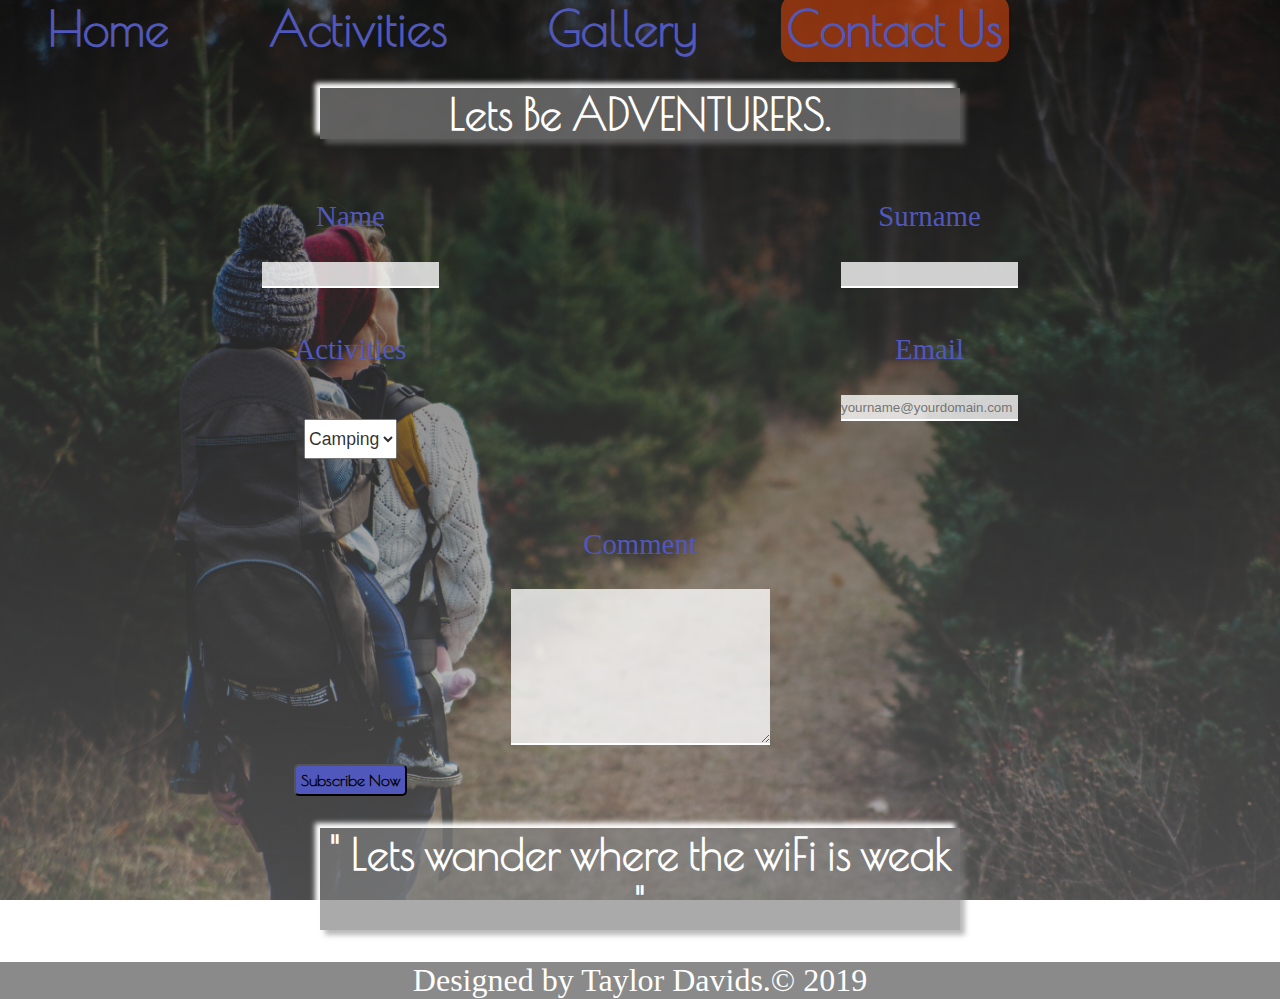
==== commit 4c40a53d: "update project" ====
--- a/contact.html
+++ b/contact.html
@@ -10,68 +10,50 @@
     <link href="https://fonts.googleapis.com/css?family=Poiret+One" rel="stylesheet">
     <title>Contact details</title>
 </head>
-<body class="body3">
+<body class="contact-background">
     <div class="wrapper2">
         <!-- go back to home page -->
-        <a class="home-3" href="index.html">Home</a>
-        <a class="home-3" href="index.html">Activities</a>
-        <a class="home-3" href="gallery.html">Gallery</a>
-        <a class="home-3" id="active-2" href="contact.html">Contact Us</a>
+        <a class="home" href="index.html">Home</a>
+        <a class="home" href="index.html">Activities</a>
+        <a class="home" href="gallery.html">Gallery</a>
+        <a class="home" id="active" href="contact.html">Contact Us</a>
             
         <!-- paragraph -->
-        <h2 class="title-2">Lets Be ADVENTURERS.</h2>
+        <h2 class="let-be-adventurers">Lets Be ADVENTURERS.</h2>
 
         <!-- form structure -->
-        <form action="">
+        <form>
             <div>
-                <p class="form-2">Name: Surname:</p>
+                <p>Name</p>
+                <input id="name" name="name" type="text" placeholder="" required>
             </div>
-
-            <div class="input">
-                <input id="name" name="name" type="text" placeholder="" required>
-    
+           <div>
+               <p>Surname</p>
                 <input id="surname" name="surname" type="text" placeholder="" required>
             </div>
-
-            <!-- dropdown -->
-            <!--  -->
-            <div class="dropdown-2">
-                <a class="dropbtn-2">Activities:</a>
-                <select class="dropdown-content-2">
+            <div>
+                <p>Activities</p>
+               <div class="dropdown-2"><select class="dropdown-content-2">
                     <option value="camping">Camping</option>
                     <option value="fishing">Fishing</option>
                     <option value="hiking">Hiking</option>
                     <option value="climbing">Climbing</option>
                     <option value="hunting">Hunting</option>
                     <option value="canoe">Canoe</option>
-                </select>
-                <!-- <div ">
-                    <a href="#camp">Camping</a>
-                    <a href="#fish">Fishing</a>
-                    <a href="#hike">Hiking</a>
-                    <a href="#climb">Climbing</a>
-                    <a href="#hunt">Hunting</a>
-                    <a href="#canoe">Canoe</a>
-                </div> -->
-            <!-- end of dropdown -->
+                </select></div>
+            </div>
             <div>
-                <p class="form-3">Email:</p>
+                <p>Email</p>
                 <input id="email" name="email" type="text" placeholder="yourname@yourdomain.com" required>
             </div>
-
-            <div>
-                <p class="form-3">Comment:</p>
-                <textarea name="" id="comment" cols="30" rows="10"></textarea>
+            <div class="comments">
+                <p>Comment</p>
+            <textarea name="" id="comment" cols="30" rows="10"></textarea><br>
             </div>
-            
-            <br>
-                <button class="sub">Subscribe Now</button>
-            </br>
+            <button class="sub">Subscribe Now</button>
         </form>
-        <!-- end of form -->
-
         <!-- title-2 -->
-        <h2 class="title-2">" Lets wander where the wiFi is weak "</h2>
+        <h2 class="let-be-adventurers">" Lets wander where the wiFi is weak "</h2>
 
         <!-- footer -->
         <footer class="foot">
--- a/css/main.css
+++ b/css/main.css
@@ -1,3 +1,37 @@
+button {
+  border-radius: 5px 5px 5px;
+  background-color: #5158bb;
+  font-size: 1rem;
+  font-weight: bold;
+  font-family: 'Poiret One', cursive;
+  color: black;
+  padding: 0.3rem; }
+
+button:hover {
+  text-align: center;
+  color: black;
+  border-radius: 20px;
+  padding: 0.3rem 1rem;
+  margin-left: 2rem;
+  text-shadow: 0 0 10px #091aff, 0 0 20px #091aff, 0 0 30px #091aff, 0 0 40px #091aff; }
+
+select {
+  color: rgba(0, 0, 0, 0.815);
+  text-decoration: none;
+  display: block;
+  margin: 0.5rem 0;
+  padding: 0.5rem 0;
+  font-size: 1.1rem; }
+
+form {
+  font-family: 'Poiret One', cursive;
+  margin-top: 2.8rem;
+  margin-left: 20rem; }
+  form input {
+    padding: 0.3rem 0; }
+  form .comment {
+    padding: 3rem; }
+
 html {
   scroll-behavior: smooth; }
 
@@ -28,7 +62,8 @@
   display: inline;
   font-weight: bolder; }
 
-main {
+main,
+.contact-background {
   background: linear-gradient(rgba(0, 0, 0, 0.575), rgba(128, 128, 128, 0.445)), url(../images/action-adult-adventure-701016.jpg);
   background-size: 100% 100%;
   height: 100vh;
@@ -55,50 +90,12 @@
 section a {
   color: black; }
 
-button {
-  border-radius: 5px 5px 5px;
-  background-color: #5158bb;
-  font-size: 1rem;
-  font-weight: bold;
-  font-family: 'Poiret One', cursive;
-  color: black;
-  padding: 0.3rem; }
-
-button:hover {
-  text-align: center;
-  color: black;
-  border-radius: 20px;
-  padding: 0.3rem 1rem;
-  margin-left: 2rem;
-  text-shadow: 0 0 10px #091aff, 0 0 20px #091aff, 0 0 30px #091aff, 0 0 40px #091aff; }
-
-select {
-  color: rgba(0, 0, 0, 0.815);
-  text-decoration: none;
-  display: block;
-  margin: 0.5rem 0;
-  padding: 0.5rem 0;
-  font-size: 1.1rem; }
-
-form {
-  font-family: 'Poiret One', cursive;
-  margin-top: 2.8rem;
-  margin-left: 20rem; }
-  form input {
-    padding: 0.3rem 0; }
-  form .comment {
-    padding: 3rem; }
-
 .body2 h1 {
   margin: 0;
   padding: 0;
   text-align: center;
   font-family: 'Poiret One', cursive; }
 
-.body3 {
-  background-image: url(../images/adventure-beauty-blonde-hair-725255.jpg);
-  background-size: cover; }
-
 .wrapper {
   width: 100%;
   overflow-x: hidden; }
@@ -109,7 +106,7 @@
   text-align: center;
   font-family: 'Poiret One', cursive; }
 
-.header {
+.cape-town {
   padding-top: 10rem; }
 
 .arrow {
@@ -202,7 +199,7 @@
   margin-left: 3rem;
   text-shadow: 0 0 10px #091aff, 0 0 20px #091aff, 0 0 30px #091aff, 0 0 40px #091aff; }
 
-.title-2 {
+.let-be-adventurers {
   color: white;
   background-color: rgba(128, 128, 128, 0.671);
   box-shadow: 5px 5px 5px rgba(128, 128, 128, 0.562), -5px -5px 5px;
@@ -298,36 +295,9 @@
 #active-2:hover {
   opacity: 0; }
 
-.form-2 {
-  font-family: 'Poiret One', cursive;
-  color: black;
-  margin-right: 80rem;
-  font-size: 1.5rem;
-  font-weight: bold;
-  word-spacing: 8rem; }
-
-.form-3 {
-  font-family: 'Poiret One', cursive;
-  color: black;
-  font-size: 1.5rem;
-  font-weight: bold;
-  margin: 0;
-  padding: 2px 0;
-  margin-right: 50rem;
-  align-self: left; }
-
-#surname {
-  margin-left: 2.2rem; }
-
-#email {
-  margin-left: 13.2rem; }
-
-#comment {
-  margin-left: 13.2rem; }
-
 input,
 #comment {
-  background-color: rgba(117, 117, 117, 0.205);
+  background-color: rgba(253, 253, 253, 0.794);
   border: none;
   border-bottom: 2px solid white; }
 
@@ -339,13 +309,13 @@
   font-family: 'Poiret One', cursive;
   color: black;
   padding: 0.3rem;
-  margin-left: 13.2rem; }
+  margin: auto; }
 
 .sub:hover {
   color: black;
   border-radius: 20px;
   padding: 0.3rem 1rem;
-  margin-left: 13.5rem;
+  margin: auto;
   text-shadow: 0 0 10px #091aff, 0 0 20px #091aff, 0 0 30px #091aff, 0 0 40px #091aff; }
 
 .foot {
@@ -394,7 +364,7 @@
 .title {
   grid-area: title; }
 
-.img-1 {
+.camp-img {
   grid-area: img-1;
   height: 25rem;
   background-image: url(../images/camping1.jpg);
@@ -410,7 +380,7 @@
   grid-area: box-2;
   align-self: left; }
 
-.img-2 {
+.camp-img-2 {
   grid-area: img-2;
   height: 25rem;
   background-image: url(../images/camp-04-a.jpg);
@@ -422,13 +392,13 @@
   grid-template-columns: repeat(3, 1fr);
   grid-template-areas: "title title title" "img-3 box-1 box-1" "box-2 box-2 img-4"; }
 
-.img-3 {
+.fish-img {
   grid-area: img-3;
   height: 30rem;
   background-image: url(../images/fishing3.jpg);
   background-size: 100% 100%; }
 
-.img-4 {
+.fish-img-2 {
   grid-area: img-4;
   height: 30rem;
   background-image: url(../images/Wanaka-Fly-Fishing.jpg);
@@ -440,13 +410,13 @@
   grid-template-columns: repeat(3, 1fr);
   grid-template-areas: "title title title" "img-5 box-1 box-1" "box-2 box-2 img-6"; }
 
-.img-5 {
+.hike-img {
   grid-area: img-5;
   height: 30rem;
   background-image: url(../images/hiking1.jpg);
   background-size: 100% 100%; }
 
-.img-6 {
+.hike-img-2 {
   grid-area: img-6;
   height: 30rem;
   background-image: url(../images/Hikings.jpg);
@@ -458,13 +428,13 @@
   grid-template-columns: repeat(3, 1fr);
   grid-template-areas: "title title title" "img-7 box-1 box-1" "box-2 box-2 img-8"; }
 
-.img-7 {
+.climb-img {
   grid-area: img-7;
   height: 30rem;
   background-image: url(../images/climbing3.png);
   background-size: 100% 100%; }
 
-.img-8 {
+.climb-img-2 {
   grid-area: img-8;
   height: 25rem;
   background-image: url(../images/climbings.jpg);
@@ -476,13 +446,13 @@
   grid-template-columns: repeat(3, 1fr);
   grid-template-areas: "title title title" "img-9 box-1 box-1" "box-2 box-2 img-10"; }
 
-.img-9 {
+.hunt-img {
   grid-area: img-9;
   height: 30rem;
   background-image: url(../images/hunt.jpg);
   background-size: 100% 100%; }
 
-.img-10 {
+.hunt-img-2 {
   grid-area: img-10;
   height: 40rem;
   background-image: url(../images/hunts.jpg);
@@ -494,18 +464,29 @@
   grid-template-columns: repeat(3, 1fr);
   grid-template-areas: "title title title" "img-11 box-1 box-1" "box-2 box-2 img-12"; }
 
-.img-11 {
+.canoe-img {
   grid-area: img-11;
   height: 30rem;
   background-image: url(../images/canoe-adventure.jpg);
   background-size: 100% 100%; }
 
-.img-12 {
+.canoe-img-2 {
   grid-area: img-12;
   height: 30rem;
   background-image: url(../images/kaskazi-kayaks.jpg);
   background-size: 100% 100%; }
 
+form {
+  display: grid;
+  grid-template-columns: repeat(2, 1fr);
+  grid-gap: 1rem;
+  margin: auto;
+  text-align: center;
+  width: 71.375rem; }
+
+.comments {
+  grid-column: 2 span; }
+
 @media only screen and (min-device-width: 320px) and (max-device-width: 480px) and (-webkit-min-device-pixel-ratio: 2) {
   main {
     background-size: cover; }
@@ -542,7 +523,7 @@
   p {
     font-size: 0.7rem; }
 
-  .header {
+  .cape-town {
     padding-top: 6rem; }
 
   .arrow {
@@ -552,7 +533,7 @@
     width: 4rem;
     margin-left: 2rem; }
 
-  .title-2 {
+  .let-be-adventurers {
     box-shadow: 2px 2px 2px rgba(128, 128, 128, 0.562), -2px -2px 2px;
     font-size: 2rem; }
 
@@ -562,60 +543,60 @@
     grid-template-columns: 1fr;
     grid-template-areas: "title" "img-1" "box-1" "img-2" "box-2"; }
 
-  .img-1 {
+  .camp-img {
     height: 10rem; }
 
-  .img-2 {
+  .camp-img-2 {
     height: 20rem; }
 
   .fishing {
     grid-template-columns: 1fr;
     grid-template-areas: "title" "img-3" "box-1" "img-4" "box-2"; }
 
-  .img-3 {
+  .fish-img {
     height: 10rem; }
 
-  .img-4 {
+  .fish-img-2 {
     height: 10rem; }
 
   .hiking {
     grid-template-columns: 1fr;
     grid-template-areas: "title" "img-5" "box-1" "img-6" "box-2"; }
 
-  .img-5 {
+  .hike-img {
     height: 10rem; }
 
-  .img-6 {
+  .hike-img-2 {
     height: 10rem; }
 
   .climbing {
     grid-template-columns: 1fr;
     grid-template-areas: "title" "img-7" "box-1" "img-8" "box-2"; }
 
-  .img-7 {
+  .climb-img {
     height: 10rem; }
 
-  .img-8 {
+  .climb-img-2 {
     height: 15rem; }
 
   .hunt {
     grid-template-columns: 1fr;
     grid-template-areas: "title" "img-9" "box-1" "img-10" "box-2"; }
 
-  .img-9 {
+  .hunt-img {
     height: 10rem; }
 
-  .img-10 {
+  .hunt-img-2 {
     height: 20rem; }
 
   .canoing {
     grid-template-columns: 1fr;
     grid-template-areas: "title" "img-11" "box-1" "img-12" "box-2"; }
 
-  .img-11 {
+  .canoe-img {
     height: 10rem; }
 
-  .img-12 {
+  .canoe-img-2 {
     height: 10rem; }
 
   .arrow-2 {
@@ -693,11 +674,16 @@
     font-size: 2rem;
     text-align: left; }
 
+  form {
+    width: 100%;
+    margin: auto;
+    grid-gap: 0; }
+
   .body3 {
-    width: 100%;
-    background-repeat: no-repeat; }
-
-  .title-2 {
+    background-size: cover;
+    margin: auto; }
+
+  .let-be-adventurers {
     box-shadow: 2px 2px 2px rgba(128, 128, 128, 0.562), -2px -2px 2px;
     font-size: 1rem;
     margin: 1rem 0;
@@ -714,38 +700,6 @@
 
   .foot {
     width: 100%; }
-
-  form {
-    margin-top: 2rem;
-    width: 400px;
-    padding: 0;
-    margin-left: 3px; }
-    form input {
-      padding: 0.2rem 0; }
-    form .comment {
-      padding: 1rem; }
-
-  #name {
-    margin-right: 2rem;
-    width: 5.8rem; }
-
-  #surname {
-    width: 7rem; }
-
-  .form-2 {
-    margin-right: 10rem;
-    font-size: 1rem;
-    word-spacing: 7rem; }
-
-  .form-3 {
-    font-size: 1rem;
-    margin-right: 1rem; }
-
-  #email {
-    margin-left: 6rem; }
-
-  #comment {
-    margin-left: 6rem; }
 
   .sub {
     border-radius: 2px 2px 2px;
@@ -814,7 +768,7 @@
   p {
     font-size: 1.7rem; }
 
-  .header {
+  .cape-town {
     padding-top: 6rem; }
 
   .arrow {
@@ -824,7 +778,7 @@
     width: 4rem;
     margin-left: 2rem; }
 
-  .title-2 {
+  .let-be-adventurers {
     box-shadow: 2px 2px 2px rgba(128, 128, 128, 0.562), -2px -2px 2px;
     font-size: 2rem; }
 
@@ -834,60 +788,60 @@
     grid-template-columns: 1fr;
     grid-template-areas: "title" "img-1" "box-1" "img-2" "box-2"; }
 
-  .img-1 {
-    height: 20rem; }
-
-  .img-2 {
+  .camp-img {
+    height: 20rem; }
+
+  .camp-img-2 {
     height: 20rem; }
 
   .fishing {
     grid-template-columns: 1fr;
     grid-template-areas: "title" "img-3" "box-1" "img-4" "box-2"; }
 
-  .img-3 {
-    height: 20rem; }
-
-  .img-4 {
+  .fish-img {
+    height: 20rem; }
+
+  .fish-img-2 {
     height: 20rem; }
 
   .hiking {
     grid-template-columns: 1fr;
     grid-template-areas: "title" "img-5" "box-1" "img-6" "box-2"; }
 
-  .img-5 {
-    height: 20rem; }
-
-  .img-6 {
+  .hike-img {
+    height: 20rem; }
+
+  .hike-img-2 {
     height: 25srem; }
 
   .climbing {
     grid-template-columns: 1fr;
     grid-template-areas: "title" "img-7" "box-1" "img-8" "box-2"; }
 
-  .img-7 {
-    height: 20rem; }
-
-  .img-8 {
+  .climb-img {
+    height: 20rem; }
+
+  .climb-img-2 {
     height: 25rem; }
 
   .hunt {
     grid-template-columns: 1fr;
     grid-template-areas: "title" "img-9" "box-1" "img-10" "box-2"; }
 
-  .img-9 {
-    height: 20rem; }
-
-  .img-10 {
+  .hunt-img {
+    height: 20rem; }
+
+  .hunt-img-2 {
     height: 30rem; }
 
   .canoing {
     grid-template-columns: 1fr;
     grid-template-areas: "title" "img-11" "box-1" "img-12" "box-2"; }
 
-  .img-11 {
-    height: 20rem; }
-
-  .img-12 {
+  .canoe-img {
+    height: 20rem; }
+
+  .canoe-img-2 {
     height: 20rem; }
 
   .arrow-2 {
@@ -969,7 +923,7 @@
     width: 100%;
     background-repeat: no-repeat; }
 
-  .title-2 {
+  .let-be-adventurers {
     box-shadow: 2px 2px 2px rgba(128, 128, 128, 0.562), -2px -2px 2px;
     font-size: 2rem;
     margin: 1rem 0;
@@ -986,42 +940,6 @@
 
   .foot {
     width: 100%; }
-
-  form {
-    margin-top: 2rem;
-    width: 400px;
-    padding: 0;
-    margin-left: 3px; }
-    form input {
-      padding: 0.2rem 0; }
-    form .comment {
-      padding: 1rem; }
-
-  #name {
-    margin-right: 2rem;
-    width: 5.8rem; }
-
-  #surname {
-    width: 7rem; }
-
-  .form-2 {
-    margin-right: 10rem;
-    font-size: 1rem;
-    word-spacing: 7rem; }
-
-  .form-3 {
-    font-size: 1rem;
-    margin-right: 1rem; }
-
-  #email {
-    margin-left: 6rem; }
-
-  #comment {
-    margin-left: 6rem; }
-
-  .sub {
-    border-radius: 2px 2px 2px;
-    margin-left: 6rem; }
 
   .sub:hover {
     border-radius: 10px;
